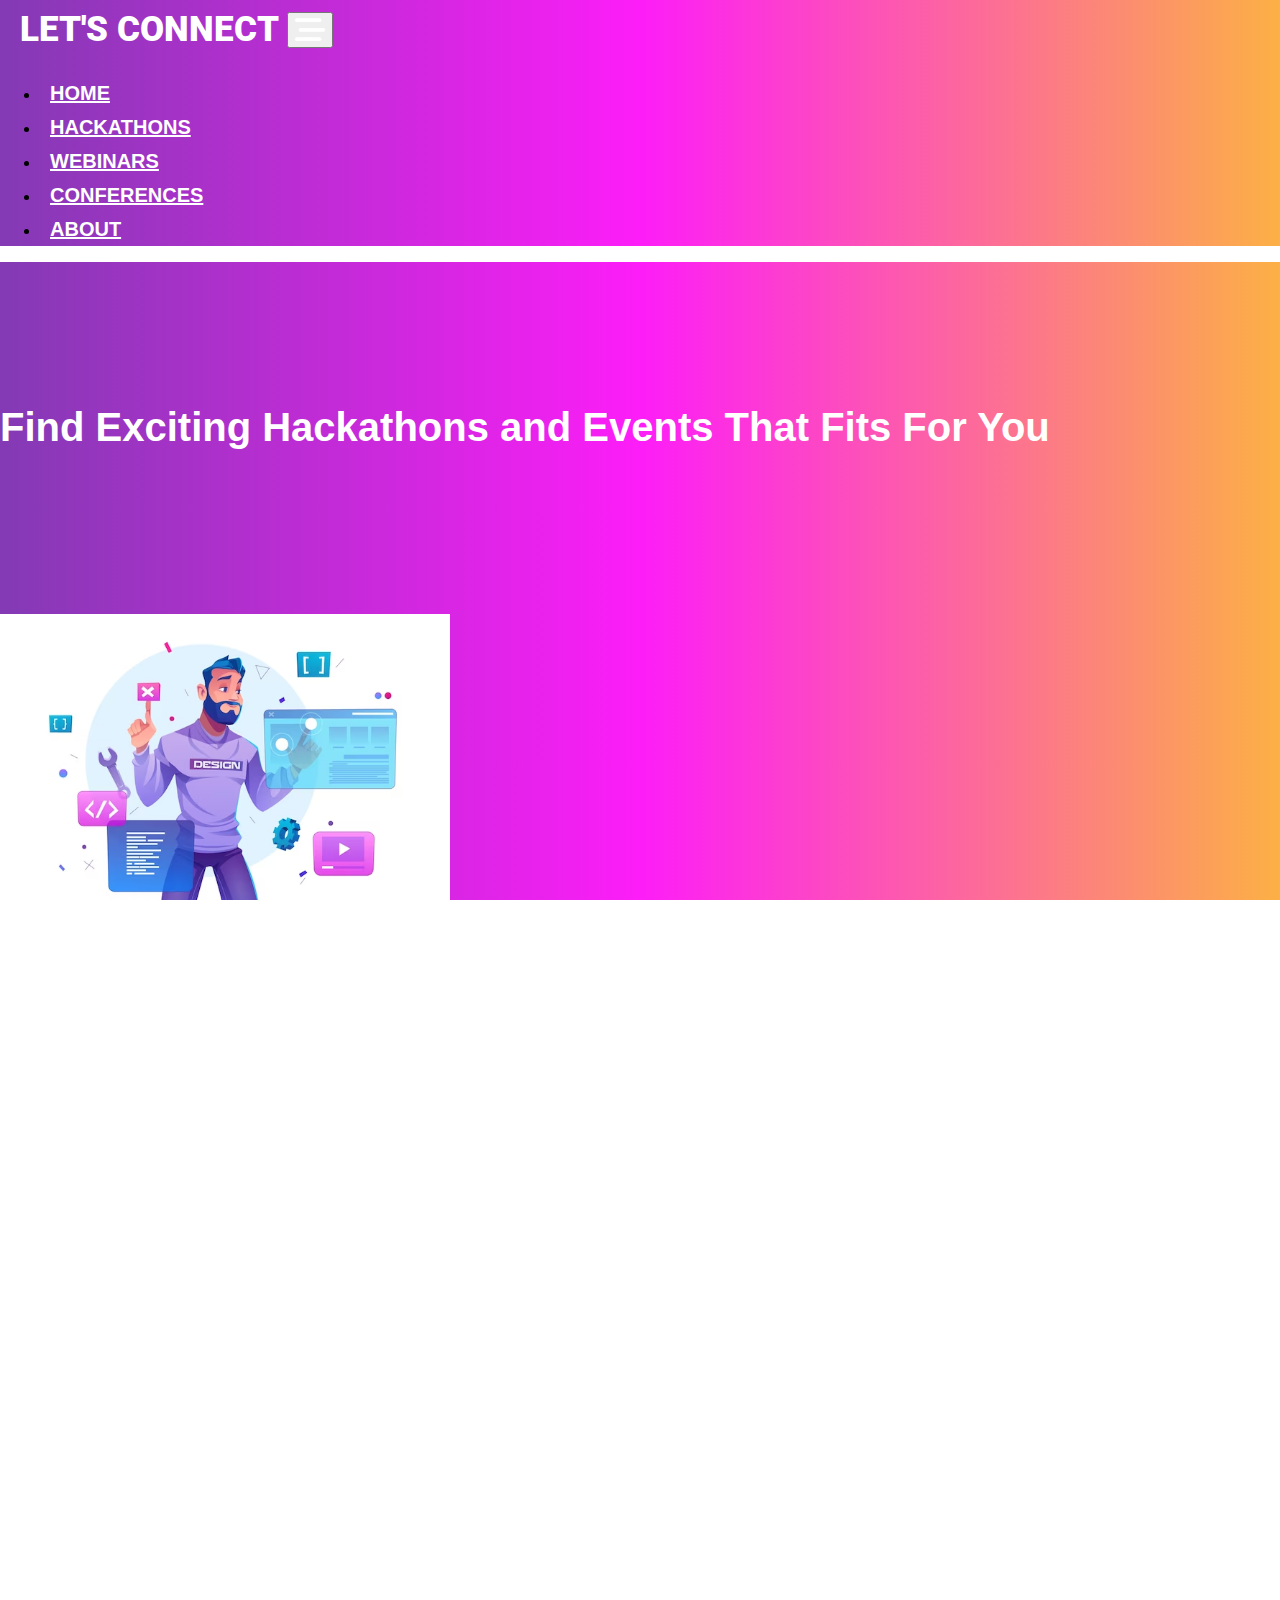
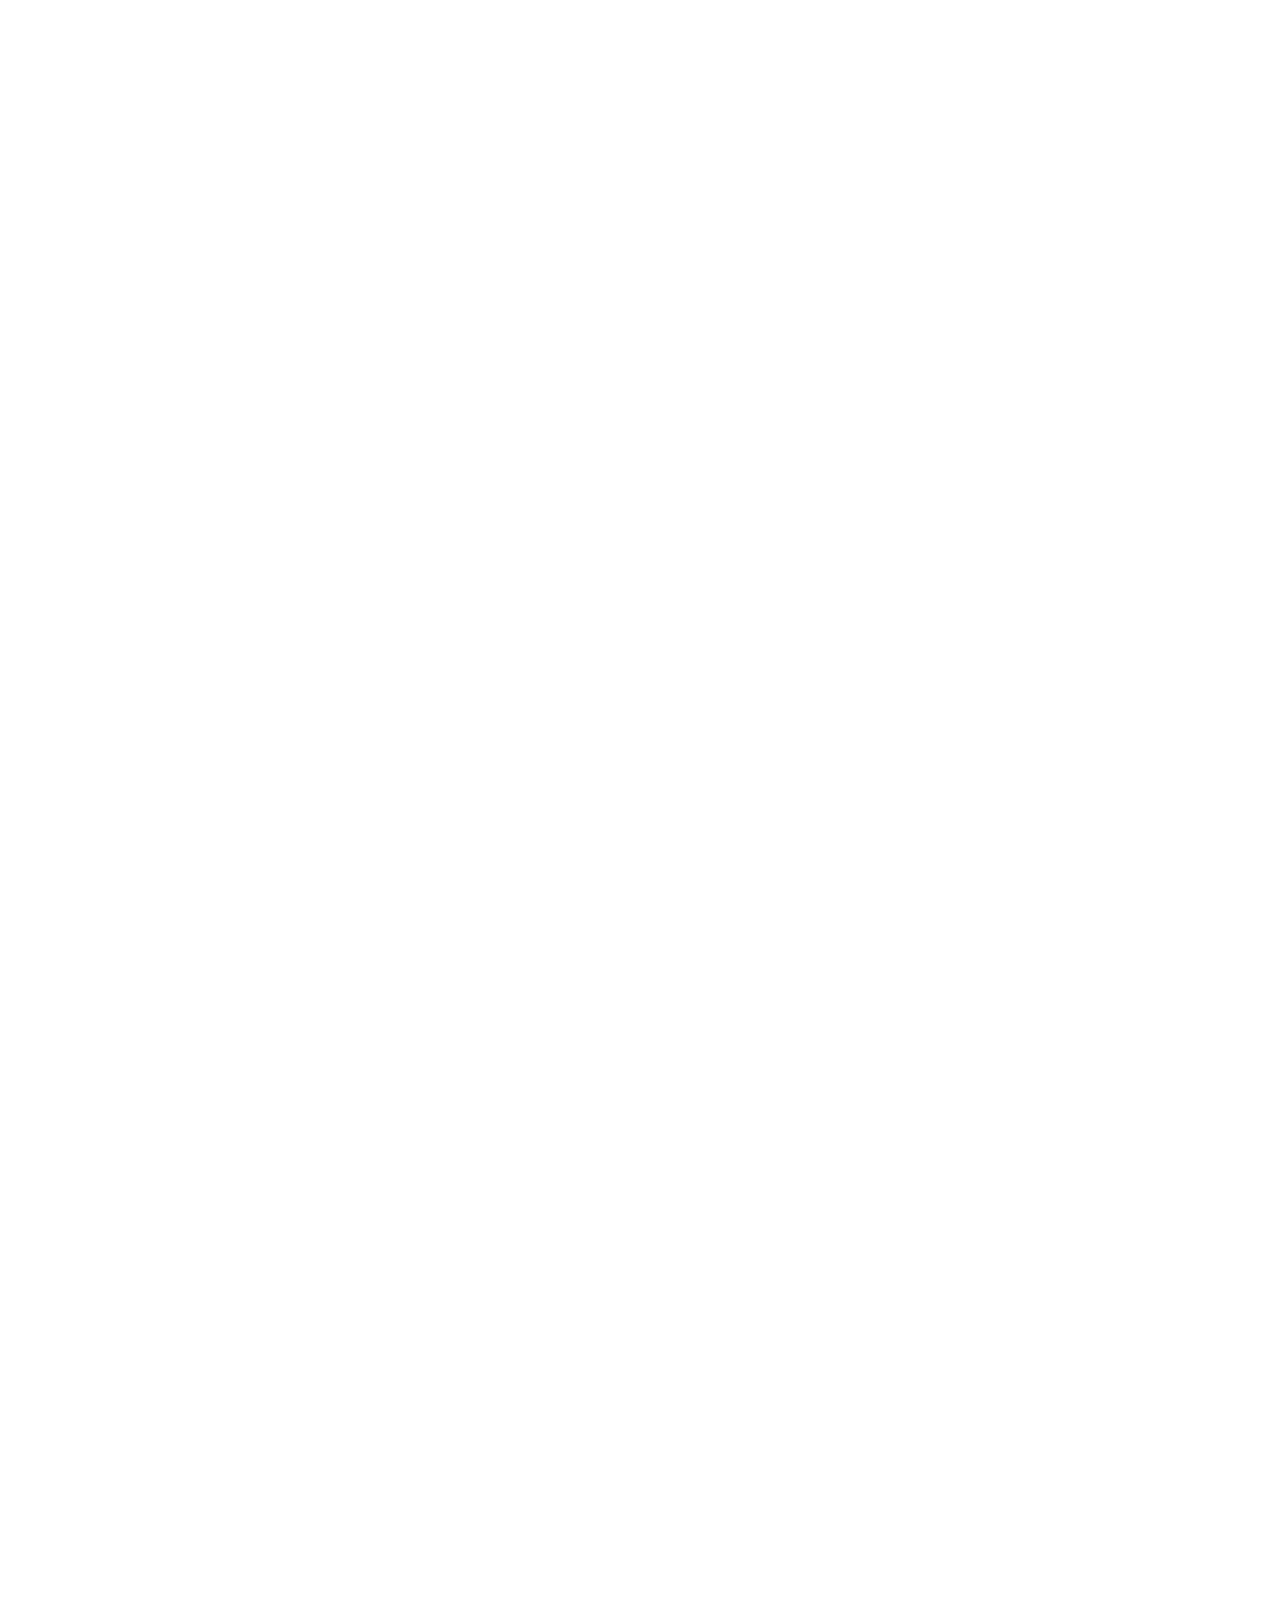
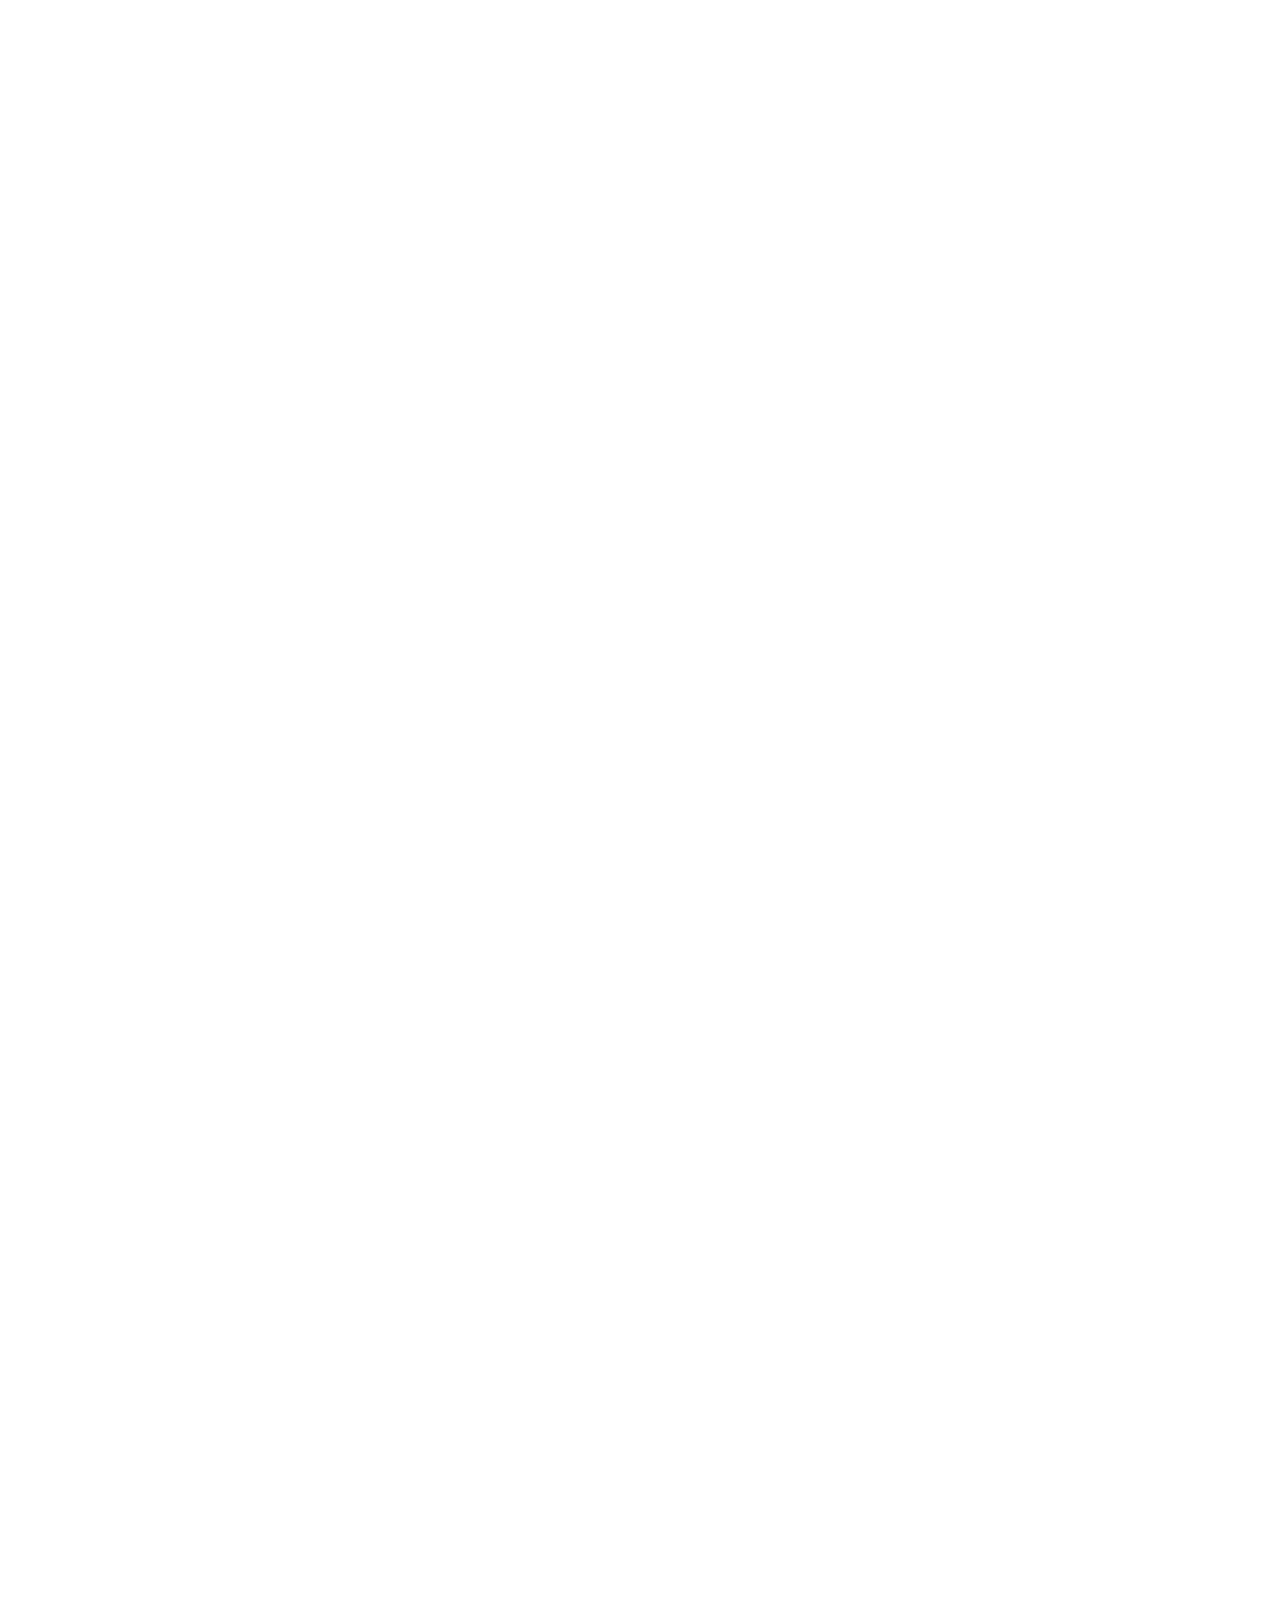
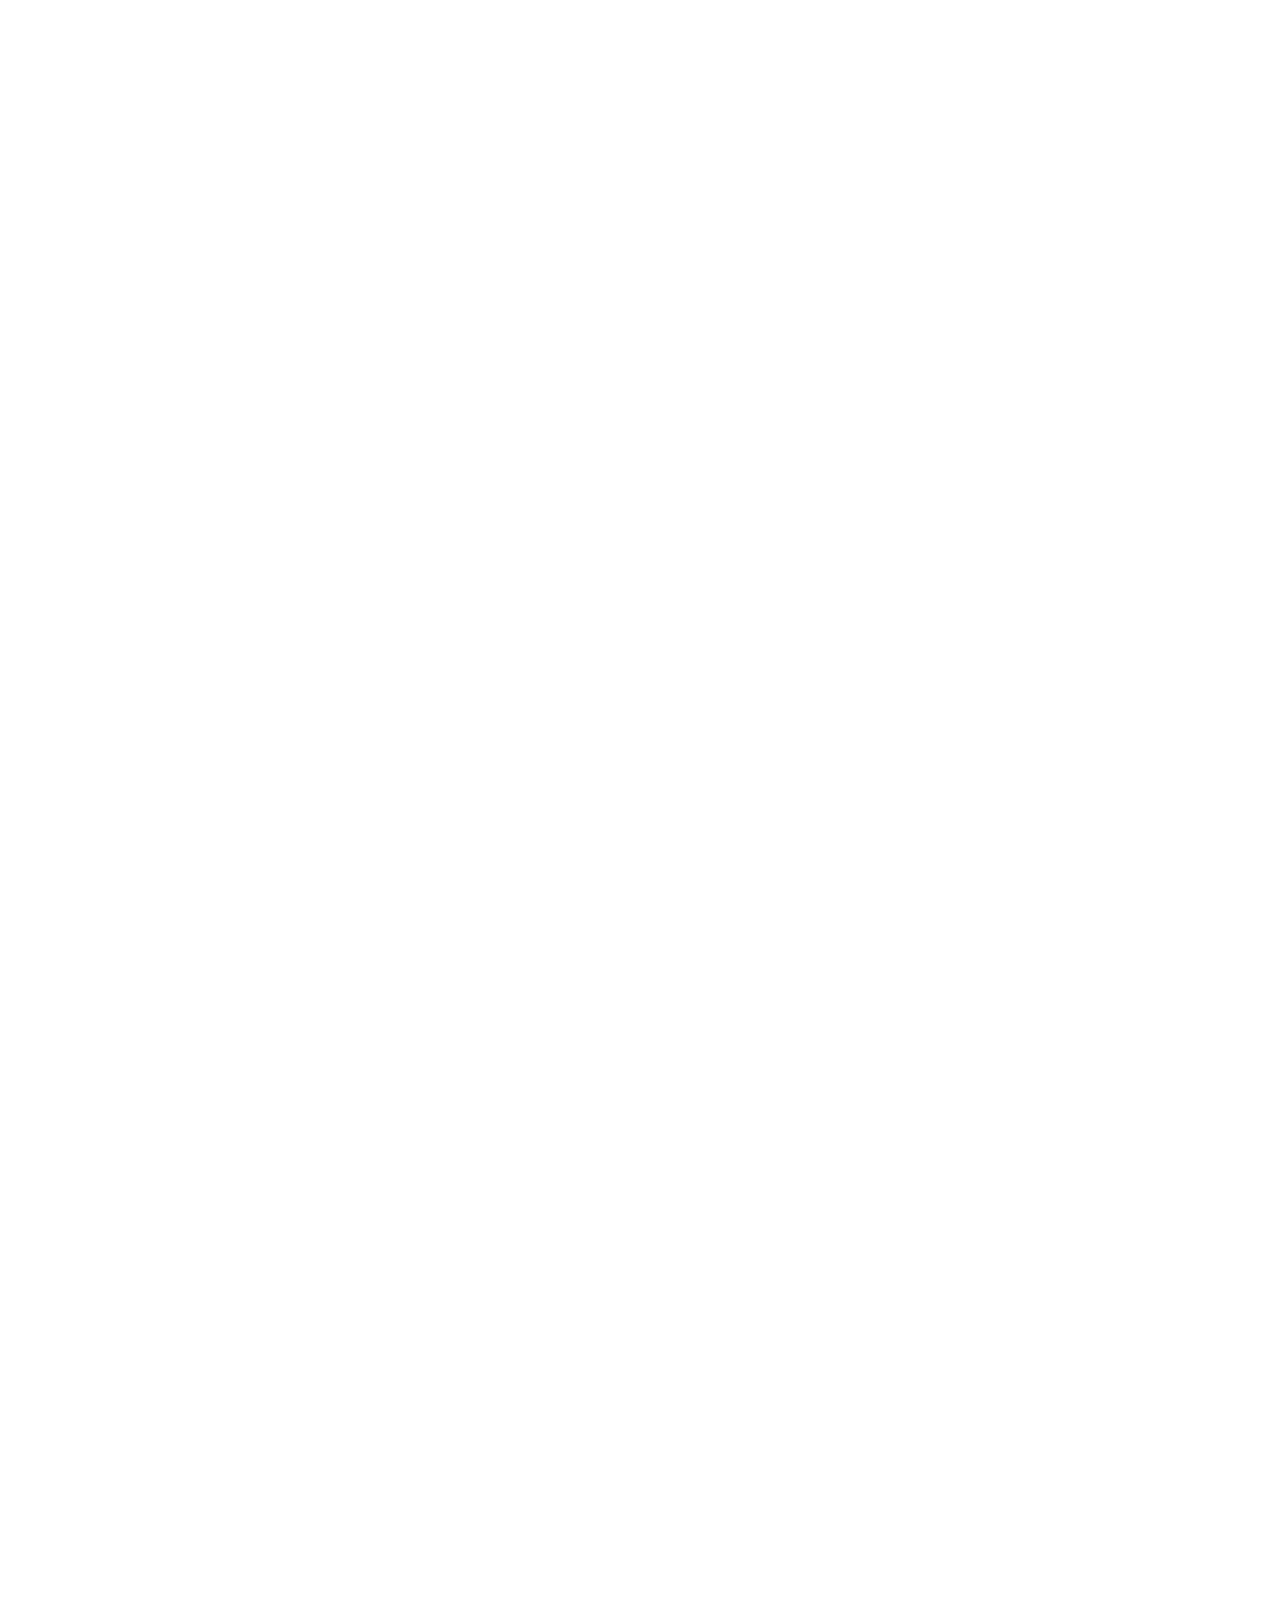
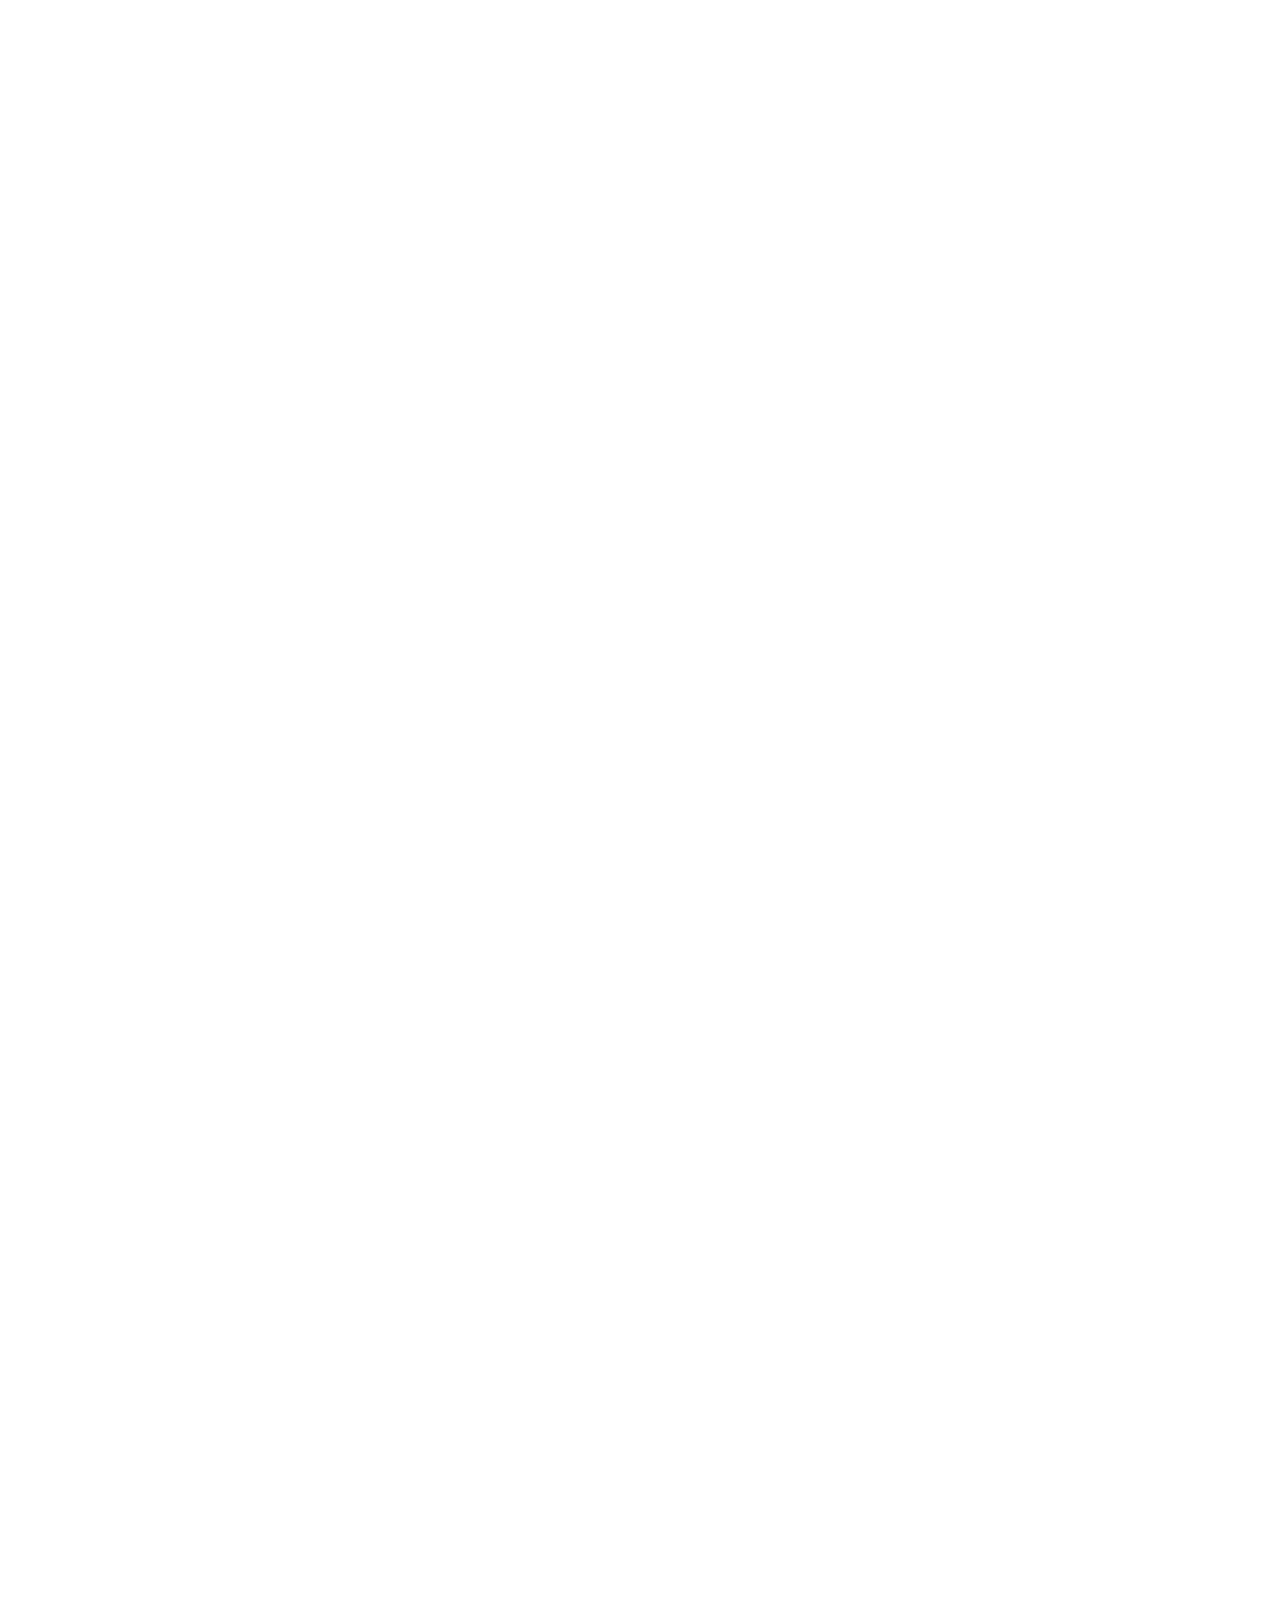
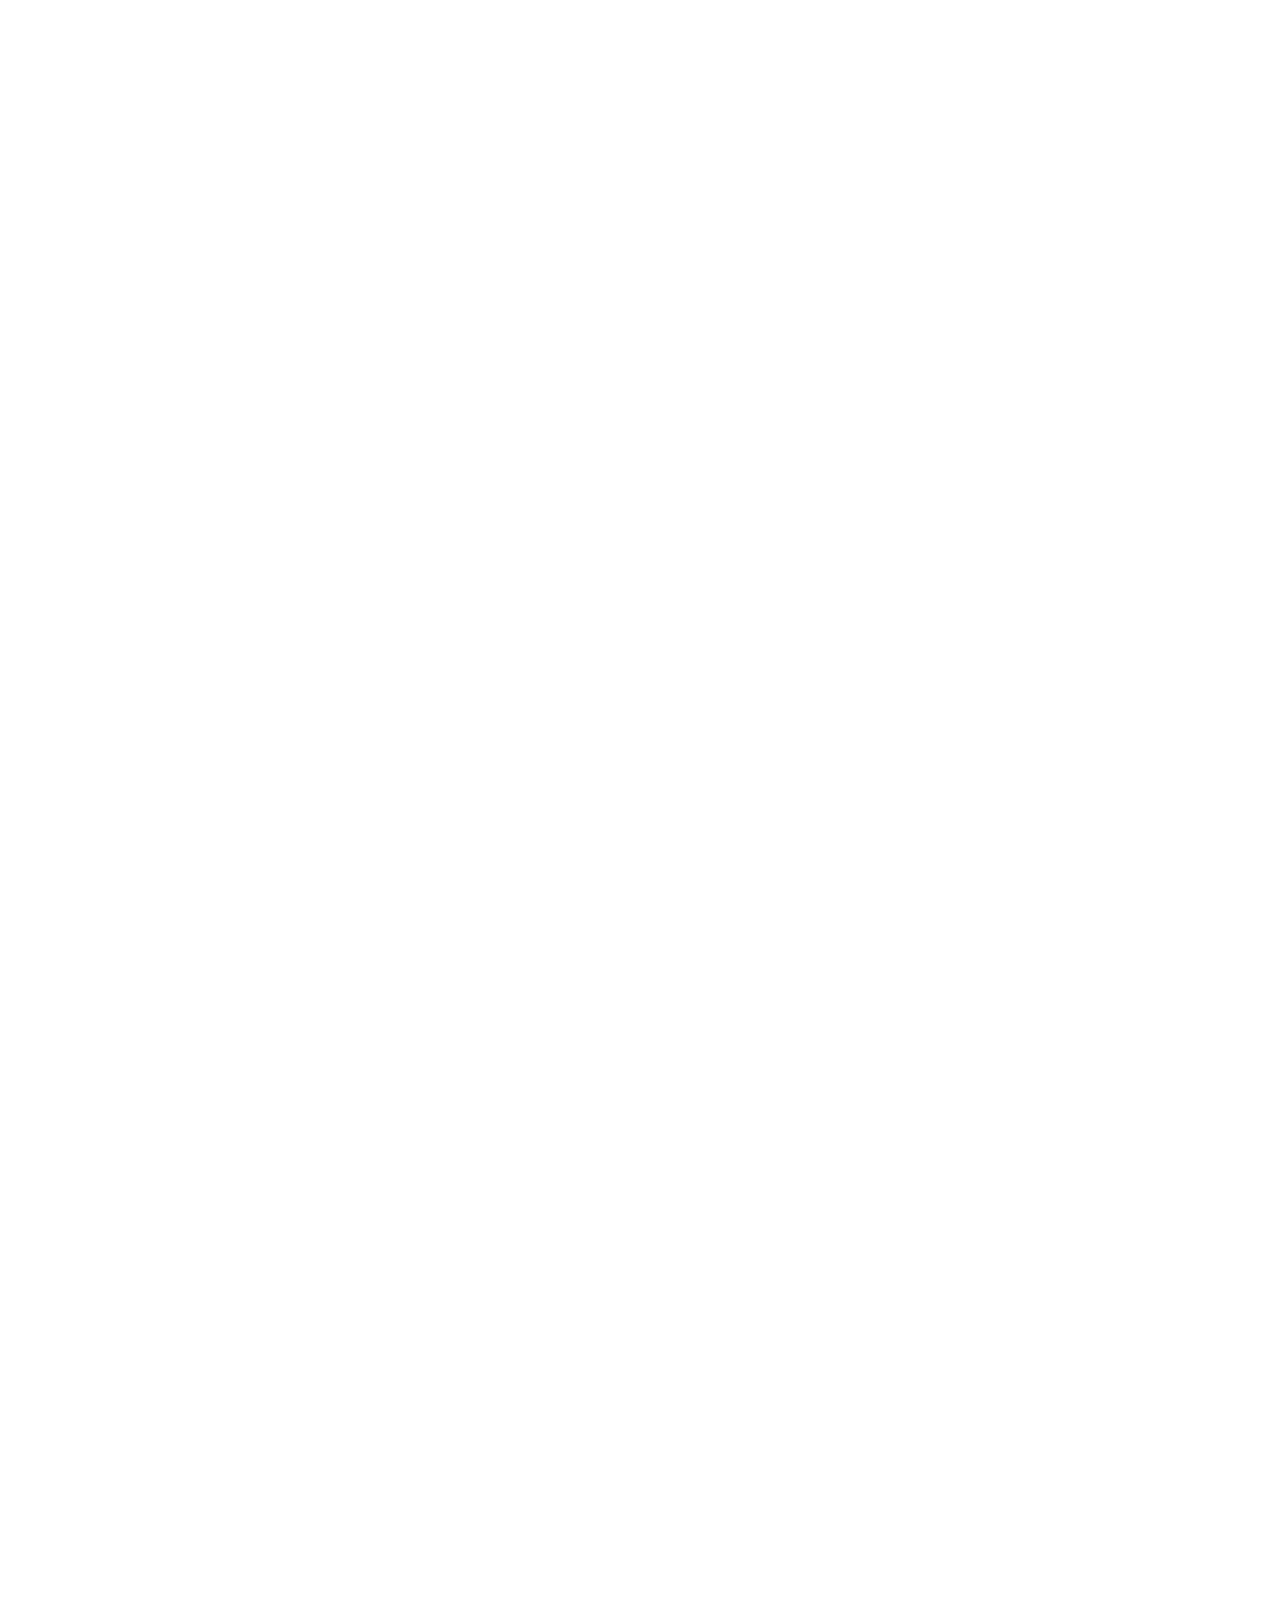
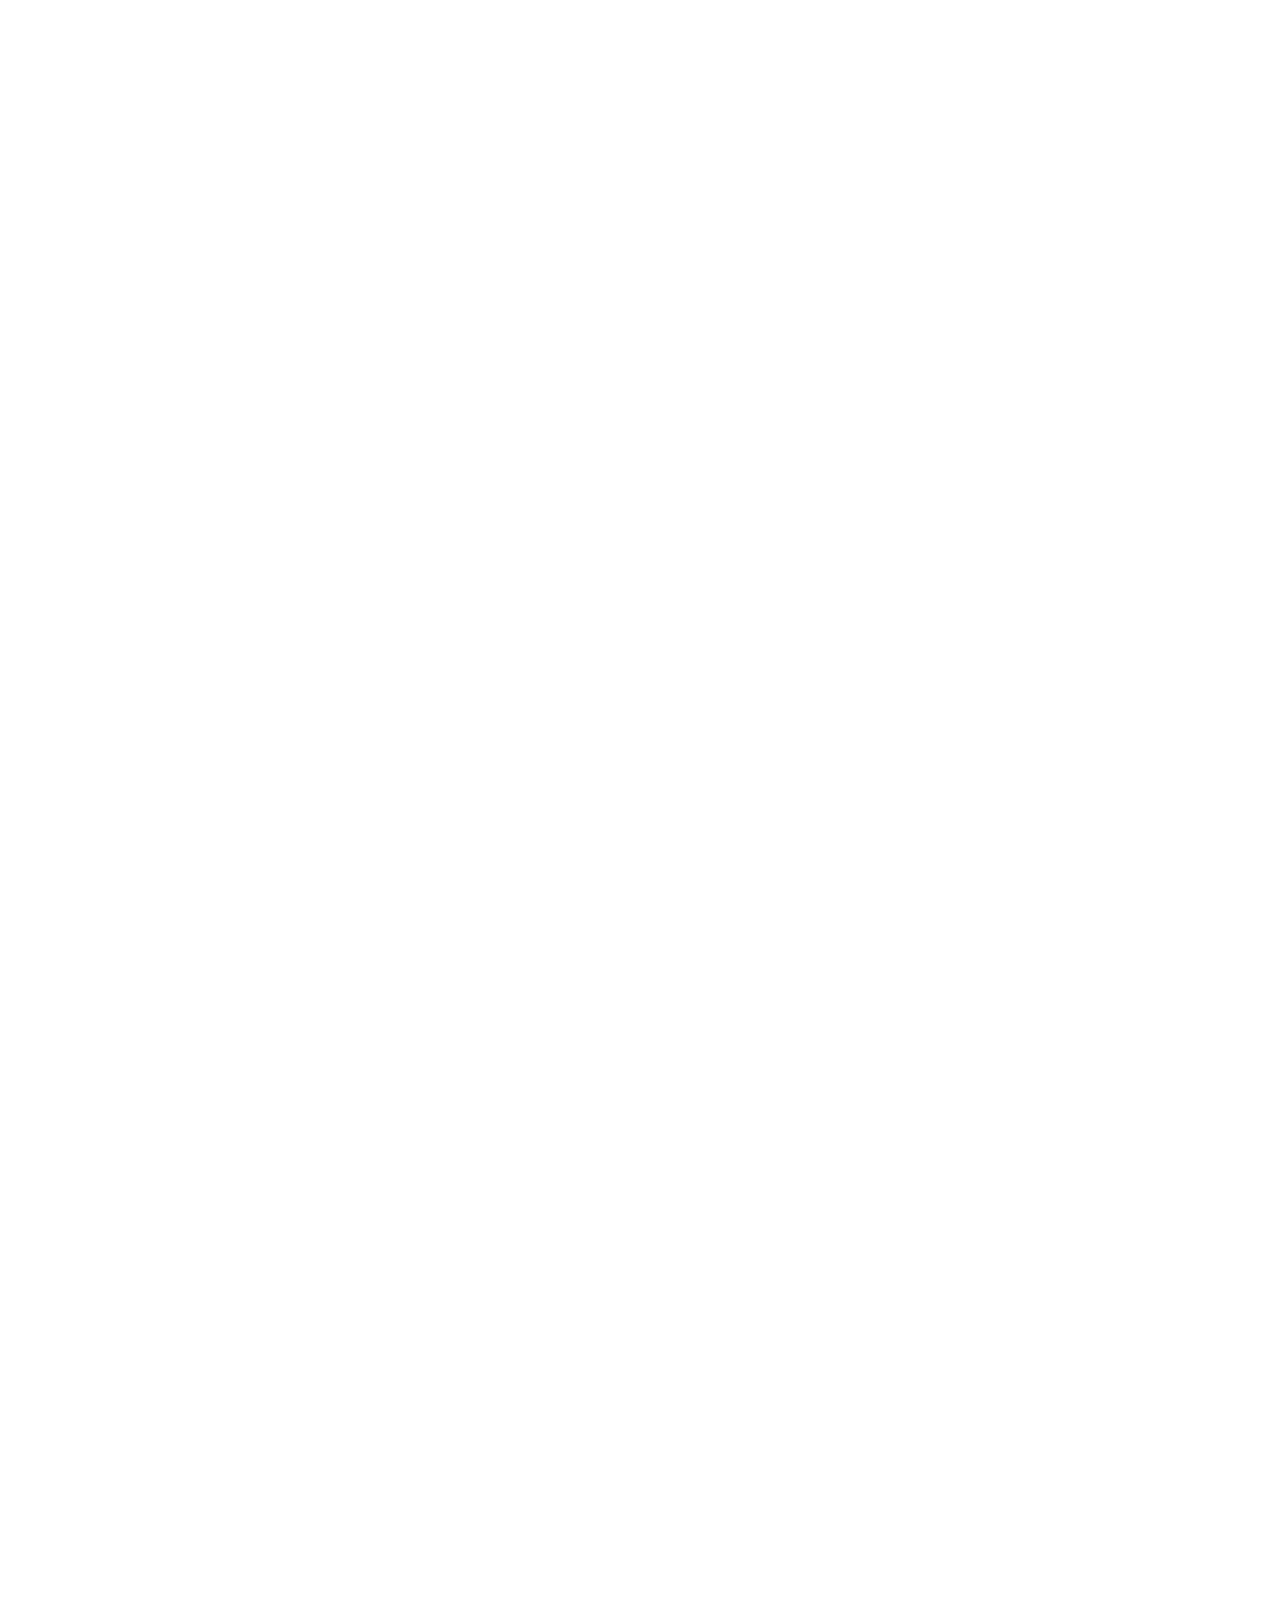
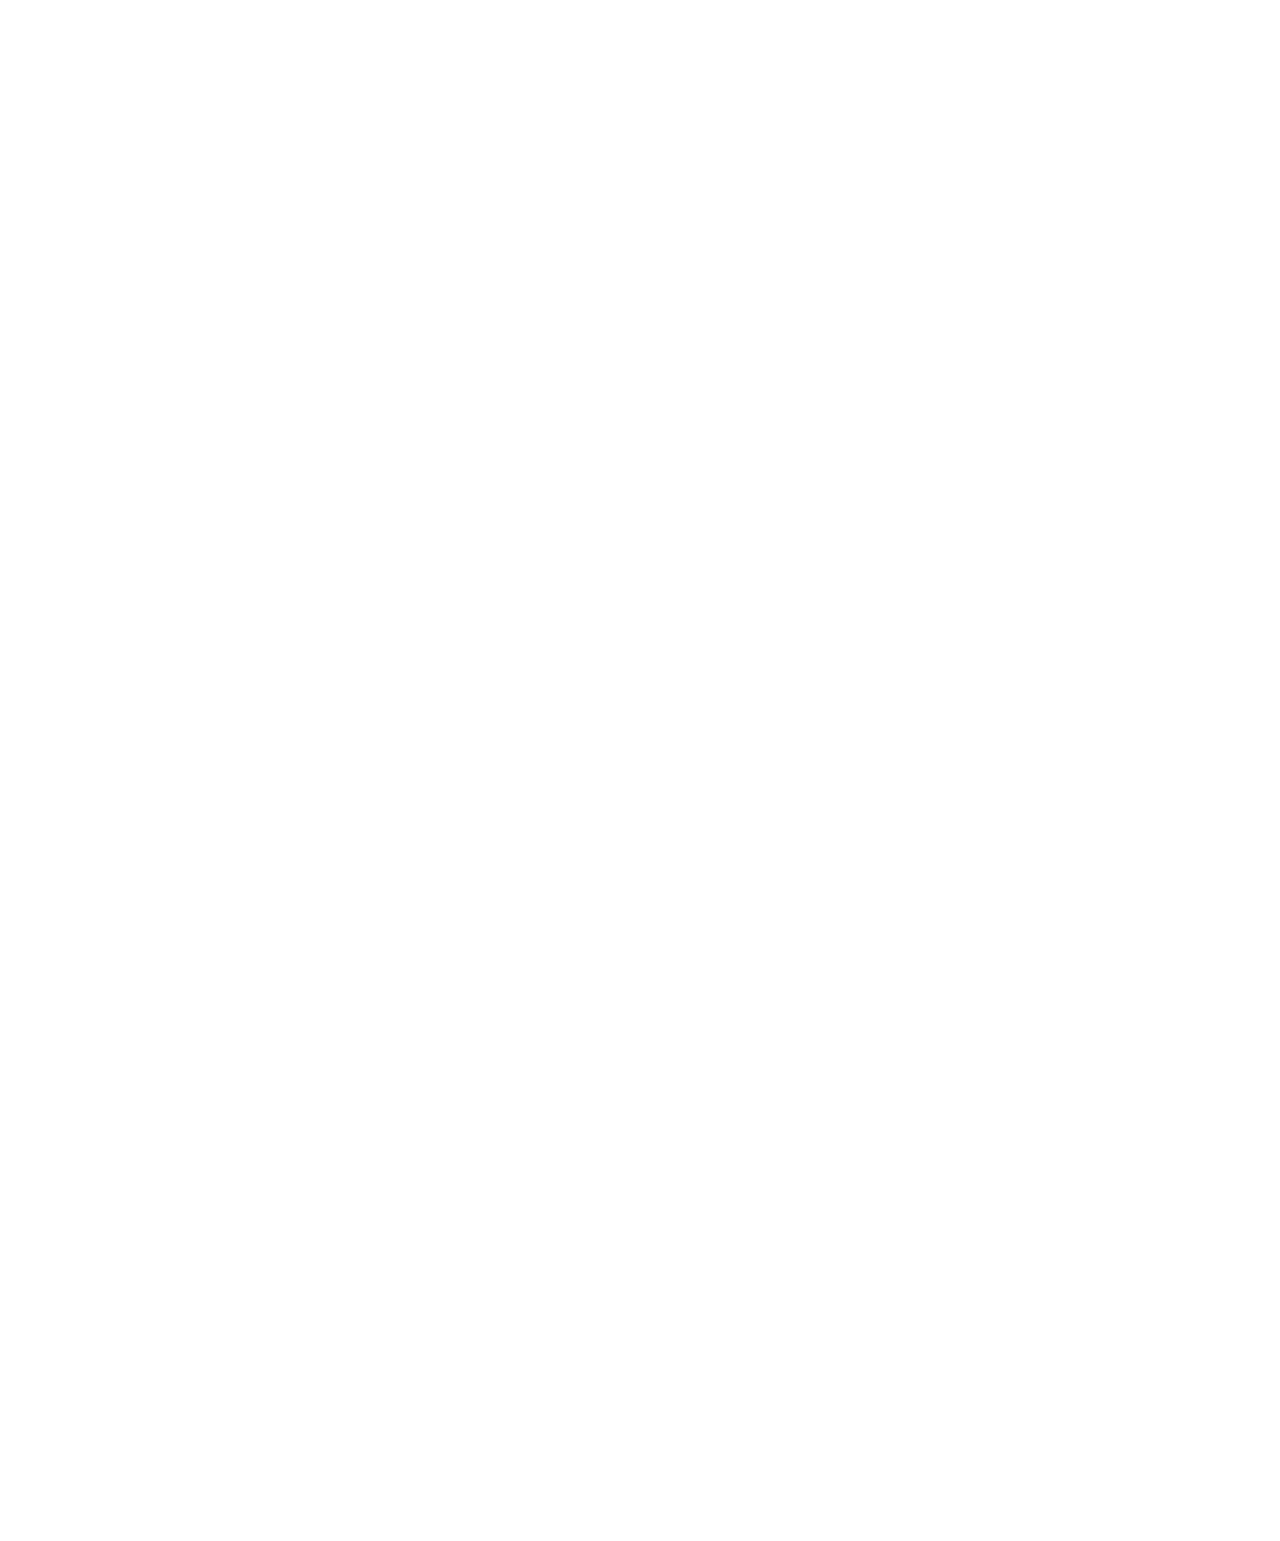
==== index.html @ 50f7f72a "Let's Connect" ====
<!doctype html>
<html lang="en">
  <head>
    <!-- Required meta tags -->
    <meta charset="utf-8">
    <meta name="viewport" content="width=device-width, initial-scale=1">

    <!-- Bootstrap CSS -->
    <link rel="stylesheet" href="css/style.css">
   

    <link href="https://cdn.jsdelivr.net/npm/bootstrap@5.1.3/dist/css/bootstrap.min.css" rel="stylesheet"
    integrity="sha384-1BmE4kWBq78iYhFldvKuhfTAU6auU8tT94WrHftjDbrCEXSU1oBoqyl2QvZ6jIW3" crossorigin="anonymous">
    <link href='https://unpkg.com/boxicons@2.0.9/css/boxicons.min.css' rel='stylesheet'>
    <link href="https://unpkg.com/aos@2.3.1/dist/aos.css" rel="stylesheet">
    <link rel="stylesheet" href="https://cdnjs.cloudflare.com/ajax/libs/font-awesome/6.3.0/css/all.min.css">



    <title>Let's Connect</title>


  </head>
  <body>
   
   

    <!-- Navbar-->
    <section id="nav-bar"  >
    <nav class="navbar navbar-expand-lg  "  >

        
         <a class="navbar-brand "  href="#">
          Let's Connect
          </a>
        
          <button class="navbar-toggler" type="button" data-bs-toggle="collapse" data-bs-target="#navbarNav" aria-controls="navbarNav" aria-expanded="false" aria-label="Toggle navigation">
            <i class="fa-solid fa-bars-staggered"></i>
          </button>
          <div class="collapse navbar-collapse " id="navbarNav">
            <ul class="navbar-nav ms-auto" >
              
              <li class="nav-item">
                <a class="nav-link active" aria-current="page" href="index.html">HOME</a>
              </li>
              <li class="nav-item">
                <a class="nav-link" href="index3.html">HACKATHONS</a>
              </li>

              <li class="nav-item">
                <a class="nav-link " href="index4.html" >WEBINARS</a>
              </li>

              <li class="nav-item">
                <a class="nav-link" href="index 5.html" target="_blank">CONFERENCES</a>
              </li>

              <li class="nav-item">
                <a class="nav-link" href="index2.html" target="_blank">ABOUT</a>
              </li>

            </ul>
        
        </div>
      
      </nav>
    </section>
   
    <!--banner-->

  <section id="banner" class="banner2">
    <div class="container">
      <div class="row" >
     
        <div class="col-lg-6 button hoverr mt-lg-5" >
          <h1 class="promo-title "  >Find Exciting Hackathons and Events That Fits For You</h1>
          <p data-aos="fade-down">Enchance your skills by participating in Hackathon </p>
         
        </div>

        <div class="col-lg-6 text-center mt-5 main-img-51 "  >
        <img src="img/cover_5.avif" class=" img-fluid rounded "   style="height:300px; margin-top:40px;" >
        </div>

      </div>
    </div>
   
      <img src="img/wave1.png " class="bottom-img mt-5   ">
     
    </section>
   
    <!-- Hackathons -->
    <section id="services-hackathon" class="services-hackathon">
      <div class="container-fluid text-center">
        <h1   class="title text-center pb-5"  >TOP HACKATHON WEBSITES</h1>
        <div class="row text-center justify-content-evenly mt-5 "  >

          <div class="card card1 col-lg-4 col-md-3 col-sm-12 mb-md-5 mb-sm-5 " style="width: 450px;">
            <img src="Hackathon Image/devpost.png" class="card-img-top mt-2" alt="...">
            <div class="card-body">
              <h5 class="card-title">Devpost</h5>
              <p class="card-text">Many organizers use Devpost to host their virtual hackathons. The platform is easy to use because of its excellent search system, where you can view upcoming events and filter them by online/in-person, interest, and host.</p>
              <button class="btn event-link" ><a href="https://devpost.com/" class="main-event-link">Learn More</a></button>
            </div>
          </div>

          <div class="card card2 col-lg-4 col-md-3 col-sm-12 pt-3  mb-md-5 mb-sm-5" style="width: 450px;" >
            <img src="Hackathon Image/mlh.png" class="card-img-top" alt="...">
            <div class="card-body">
              <h5 class="card-title pt-4">Major League Hacking</h5>
              <p class="card-text"> Major League Hacking partners with universities and high schools worldwide to host hackathons. The platform is also sponsored and supported by companies like Meta, so their name will carry weight when applying for a job in the tech industry.</p>
              <button class="btn event-link" ><a href="https://mlh.io/" class="main-event-link">Learn More</a></button>
            </div>
          </div>

          <div class="card card3 col-lg-4 col-md-3 col-sm-12 pt-3   " style="width: 450px;" >
            <img src="Hackathon Image/devfolio2.jpg" class="card-img-top" alt="..." style="height:220px;">
            <div class="card-body">
              <h5 class="card-title">Devfolio</h5>
              <p class="card-text"> Devfolio is a startup company from India that keeps track of interesting upcoming hackathons. Due to the pandemic, the site’s focus has shifted to virtual hackathons, and you’ll find plenty of options worldwide. </p>
              <button class="btn event-link" ><a href="https://devfolio.co/" class="main-event-link">Learn More</a></button>
            </div>
          </div>


          <div class="downward1 col-12 col-lg-12-col-md-12 col-xl-12 mt-sm-5 mt-lg-5 mt-md-5">
            <button class="btn event-link " style="width:200px;" ><a href="index3.html" class="main-event-link" >LOAD MORE</a></button>
          </div>
        </div>
  
      </div>
     </section>

    <!-- Conferences -->
    <section id="services-event" class="services-event">
      <div class="container-fluid text-center">
        <h1   class="title title2 text-center pb-5"  >SEMINARS</h1>
        <div class="row text-center mx-5 mt-5 justify-content-evenly webinar  " style="padding-top: 100px; padding-bottom: 80px;"  >


          <div class="card cards col-xl-4 col-lg-5 mx-5 col-md-6 col-sm-12 mb-lg-5 mb-5 mb-md-5 " style=" max-width: 40rem;">
           
            <div class="card-body">
              <h5 class="card-title pt-4">NATIONAL CONFERENCE ON COMPUTING AND ELECTRONICS ENGINEERING (NCCEE - 23)</h5>
              <p class="card-text">Join us for the eagerly awaited National Conference on Computing and Electronics Engineering (NCCEE - 23) in Ahmedabad, India, on 10th Sep 2023. National Conference is proud to host this event, which serves as a leading international stage for showcasing the latest advancements and innovations in the field. </p>
              <span><i  class="fa-solid fa-location-dot" style=" color:grey; height: 1rem;"></i> Ahmedabad, Gujarat, India </span><br>
              <span><i class="fa-solid fa-calendar-days mt-3" style=" color:grey; height: 1rem;"></i> 10th Sep </span><br>
              <button class="btn event-link mt-3"><a href="https://www.nationalconference.in/event/registration.php?id=2076831" target="_blank" class="p-3 main-event-link">REGISTER NOW</a></button>
            </div>
          
          </div>

          <div class="card cards col-xl-4 col-lg-5 col-md-6 col-sm-12 mb-lg-5 mb-5 mb-md-5 mx-5  " style="  max-width: 40rem; " >
           
            <div class="card-body">
              <h5 class="card-title pt-4">IEEE Region 10 Humanitarian Technology Conference</h5>
              <p class="card-text">IEEE R10 HTC is a premier annual cross disciplinary conference that will bring together technologists, engineers, scientists, investors, representatives from NGOs, governments, academia, and industry. </p>
              <span><i  class="fa-solid fa-location-dot" style=" color:grey; height: 1rem;"></i> Rajkot, Gujarat, India </span><br>
              <span ><i class="fa-solid fa-calendar-days mt-3" style=" color:grey; height: 1rem;"></i> 16th Oct</span><br>
              <button class="btn event-link mt-3"><a target="_blank" href="https://www.r10htc2023.org/index.php?p=9&Title=Registration" class="p-3 main-event-link">REGISTER NOW</a></button>
            </div>
          </div>

          <div class="card cards col-xl-4 col-lg-5 mx-5  col-md-6 col-sm-12 mb-5 " style=" max-width: 40rem;" >
           
            <div class="card-body">
              <h5 class="card-title pt-4">Indian Oil & Gas Chemistry, Chemicals and Additives Conference</h5>
              <p class="card-text">This event fosters discussions and knowledge sharing in various aspects of the industry and is suitable for those involved or interested in finding solutions for multiple challenges in production, processing, handling, and value addition through chemicals and chemistry.</p>
              <span><i  class="fa-solid fa-location-dot" style=" color:grey; height: 1rem;"></i> Ahmedabad, Gujarat, India  </span><br>
              <span><i class="fa-solid fa-calendar-days mt-3" style=" color:grey; height: 1rem;"></i> 12 - 13th Sep </span><br>
              <button class="btn event-link mt-3" ><a target="_blank" href="https://10times.com/iogca" class="p-3 main-event-link">REGISTER NOW</a></button>
            </div>
          </div>

          <div class="card cards col-xl-4 col-lg-5 mx-5 col-md-6 col-sm-12  mb-5 mb-5" style=" max-width: 40rem;  " >
             
            <div class="card-body">
              <h5 class="card-title pt-4">International Conference on Science Engineering & Technology 2023</h5>
              <p class="card-text">The International Conference on Science Engineering & Technology (ICSET) is a prestigious event aimed at providing an excellent international platform for academics, researchers, engineers, and students to share their research findings with global experts. ICSET will be held in Dehradun, India. </p>
              <span><i  class="fa-solid fa-location-dot" style=" color:grey; height: 1rem;"></i>Hotel Doon Castle UNA Smart, Dehradun, India</span><br>
              <span><i class="fa-solid fa-calendar-days mt-3" style=" color:grey; height: 1rem;"></i> 12th Sep  </span><br>
              <button class="btn event-link mt-3" ><a target="_blank" href="https://www.eventbrite.com/e/introduction-to-3d-printing-in-primary-education-free-cpd-webinar-tickets-694611931987?aff=ebdssbdestsearch&keep_tld=1" class="p-3 main-event-link">REGISTER NOW</a></button>
            </div>
          </div>

          <div class="downward col-12 col-lg-12-col-md-12 col-xl-12">
            <a href="index 5.html">  <span class="downward-arrow"><i class="fa-solid fa-arrow-down downward-arrow"></i></span></a>
          </div>
        </div>
    
       
      </div>
     </section>


     <!-- Events -->
     <section id="services-event" class="services-event">
      <div class="container-fluid text-center">
        <h1   class="title text-center pb-5"  >WEBINARS</h1>
        <div class="row text-center justify-content-evenly mt-5 "  >

          <div class="card col-lg-4 col-md-3 col-sm-12 " style="width: 450px;">
            <img src="Event/event 1.jpg" class="card-img-top mt-2" alt="...">
            <div class="card-body">
              <h5 class="card-title pt-4">Gartner Tech Growth and Innovation Conference</h5>
              <p class="card-text">Gartner events are always popular and the 2023 event will be virtual as well as in-person in San Diego, to allow as many people as possible to attend.</p>
              <button class="btn event-link"><a href="https://www.gartner.com/en/conferences/na/tech-growth-us/register" class="main-event-link">Learn More</a></button>
            </div>
          </div>

          <div class="card col-lg-4 col-md-3 col-sm-12 pt-3" style="width: 450px;" >
            <img src="Event/event 2.jpg" class="card-img-top" alt="...">
            <div class="card-body">
              <h5 class="card-title pt-4">Developer Week</h5>
              <p class="card-text"> In early 2023, the SF Bay Area hosts the world’s largest developer conference over 7 days. Topics will run from AI and machine learning right through to IoT and connected hardware. Expect a focus on new developer technologies and competitions to create apps under pressure.</p>
              <button class="btn event-link"><a href="https://www.developerweek.com/" class="main-event-link">Learn More</a></button>
            </div>
          </div>

          <div class="card col-lg-4 col-md-3 col-sm-12 pt-3" style="width: 450px;" >
            <img src="Event/event 3.jpg" class="card-img-top" alt="..." height="200px" style="width:100%;">
            <div class="card-body">
              <h5 class="card-title pt-4">Cisco Live 2023</h5>
              <p class="card-text"> Today, Cisco kicked off Cisco LIVE 2023, the premier networking and security event that brings together the global Cisco community to showcase the latest innovations and inspire attendees to strive for a more inclusive future for all. </p>
              <button class="btn event-link" ><a href="https://www.ciscolive.com/global.html" class="main-event-link">Learn More</a></button>
            </div>
          </div>

          <div class="downward1 col-12 col-lg-12-col-md-12 col-xl-12 mt-sm-5 mt-lg-5 mt-md-5">
            <button class="btn event-link " style="width:200px;" ><a href="index3.html" class="main-event-link" >LOAD MORE</a></button>
          </div>

        </div>
      </div>
     </section>
   
   <!--Services-->

 
   
   <!-- About Us-->
 <section id="about" style="margin-top: 100px;">
   <div class="container">
    <h1 class="title text-center"  >WHY CHOOSE US?</h1>
    <div class="row">

    

      <div class="col-md-6">
        <h3 class="ms-3 about-title" >Why we're different?</h3>
        <br>
        <p > <span> <i class="fas fa-circle" style="font-size: 10px; color:#8e44ad;" ></i></span> All Hackathons Websites at one place</p>
        <p > <span> <i class="fas fa-circle"  style="font-size: 10px; color:#8e44ad;"></i></span>  All upcoming events at one place</p>
        <p > <span> <i class="fas fa-circle"  style="font-size: 10px; color:#8e44ad;"></i></span>  Only platform which provide interface to connect with both Hackathons and Events</p>
        <p > <span> <i class="fas fa-circle"  style="font-size: 10px; color:#8e44ad;"></i></span>  Dtailed information of all Hackathons</p>

       
      </div>

      <div class="col-md-5 mt-4" >
        <img src="img/network.png" class="img-fluid ">
      </div>
    </div>
   </div>
  </section>

   <!--Social Media Section-->

   <section id="social-media" >
    <div class="container text-center">
      <div class="row">
        <p>FIND US ON SOCIAL MEDIA</p>

        <div class="social-icons">
          <a href="https://www.facebook.com/khojema.bharmal.5"><img src="img/facebook-icon.png"> </a>
          <a href="https://www.instagram.com/blue_ocean12222/"><img src="img/instagram-icon.png"> </a>
          <a href="https://wa.me/09484881976"><img src="img/whatsapp-icon.png"> </a>
          
        </div>
        
      </div>
    </div>
   </section>

  <!--Contact Form-->

  <section id="form" class="rounded" style="margin-top: 50px; margin-bottom: 100px;">
    <div class="container">
      <h1 class="title title2 text-center " id="con" >CONTACT</h1>
      <div class="row justify-content-evenly  mt-3 ms-1 ">
        <div class="col-md-5 me-auto" >

          <form method="post" name="google-sheet2" action="https://formspree.io/f/xayzojwd">
            <div class="mb-3 top1">
              <label for="exampleInputEmail1" class="form-label ">Name</label>
              <input type="text" class="form-control" name="NAME">


              <label for="exampleInputEmail1" class="form-label mt-2">Email address</label>
              <input type="email" class="form-control" name="Email">
              <div id="emailHelp" class="form-text">We'll never share your email with anyone else.</div>
            </div>

        
         <div class="mb-3">
          <label for="exampleFormControlTextarea1" class="form-label">Message</label>
          <textarea name="Message" class="form-control" id="exampleFormControlTextarea1" rows="5" cols="10"></textarea>
        </div>

            <button type="submit" class="btn btn-primary mb-5 " style="border:none">Submit</button>
          </form>
        </div>

   
        <div class="col-md-5  " >
          <img src="img/contact.avif" class="img-fluid imgg rounded" >
        </div>
      </div>
    </div>
  </section>

  


  

 
   <!-- Footer Section -->

   <section id="footer" > 
    
    <img src="img/wave2.png" class="footer-img img-fluid">
    <div class="container">
      <div class="row  ">
        <div class="col-md-12 col-lg-12 col-xl-4 col-sm-12 footer-box">
          <h4>Let's Connect</h4>
          <p><b>Let's Connect</b> is the first ever company in Rajkot which makes your any website like business, portfolio websites very beautiful with animations, slider and many more at very low prices. </p>
        </div>

        <div class="col-md-12 col-lg-12 col-sm-12 col-xl-4 footer-box">
          <p class="contact"><b>CONTACT US</b></p>
      
    
    <p>   <i class="far fa-envelope fac foot" style="color:white; font-size:20px; background: rgb(131,58,180);
        background: linear-gradient(90deg, rgba(131,58,180,1) 0%, rgba(253,29,248,1) 50%, rgba(252,176,69,1) 100%);"></i> <a href="mailto:oceantechweb@gmail.com" class="link  ">lets.connect.communities@gmail.com  </a>   </p> 
    
    <p> <i class="fas fa-map-marker-alt fac foot" style="color:white; font-size:20px; background: rgb(131,58,180);
      background: linear-gradient(90deg, rgba(131,58,180,1) 0%, rgba(253,29,248,1) 50%, rgba(252,176,69,1) 100%);"></i>     Rajkot, Gujarat, India </p>
            
        </div>
        
        <div class="col-md-12 col-lg-12 col-sm-12 col-xl-3 footer-box">
          <p class="Subscribe mt-2"><b>LINKS</b></p>

          <p class="footer-links">
            <a href="index.html" class="text-decoration-none links" style="display: block; font-weight: 500;">Home</a>
            <a href="index3.html" class="text-decoration-none links" style="display: block; font-weight: 500;">Hackathons</a>
            <a href="index4.html" class="text-decoration-none links" style="display: block; font-weight: 500; ">Webinars</a>
            <a href="index 5.html" class="text-decoration-none links" style="display: block; font-weight: 500;">Conferences</a>
            <a href="index 2.html" class="text-decoration-none links" style="display: block; font-weight: 500;">About Us</a>
          </p>

        </div>
      </div>
      <hr>
      <p class="copyright">&copy Let's Connect. All Rights are Reserved</p>
    </div>
   </section>

  
   
   <script src="https://cdn.jsdelivr.net/npm/bootstrap@5.1.3/dist/js/bootstrap.bundle.min.js"
   integrity="sha384-ka7Sk0Gln4gmtz2MlQnikT1wXgYsOg+OMhuP+IlRH9sENBO0LRn5q+8nbTov4+1p" crossorigin="anonymous">
</script>

<script src="https://unpkg.com/aos@2.3.1/dist/aos.js"></script>
<script>
  window.chatbaseConfig = {
    chatbotId: "rLJ9SIr0tVDQr1QY2PMSa",
  }
</script>

<script
  src="https://www.chatbase.co/embed.min.js"
  id="rLJ9SIr0tVDQr1QY2PMSa"
  defer>
</script>

<iframe 
src="https://www.chatbase.co/chatbot-iframe/rLJ9SIr0tVDQr1QY2PMSa"
width="100%"
style="height: 100%; min-height: 700px; display: none;"
frameborder="0"
></iframe>

  </body>
</html>
---- css/style.css ----
@import url('https://fonts.googleapis.com/css2?family=Poppins:wght@400;500;600&family=Roboto:wght@400;500;700&display=swap');


html,body{
   
   
    width:100%;
    height: 100%;
    margin: 0;
    padding: 0;
    overflow-x: hidden;
  }
  

body{
    font-family: sans-serif;
    line-height:1.7;
}


#nav-bar{
    
    top:0;
    z-index: 10;
    position: sticky;
}

.navbar{
 background: rgb(131,58,180);
background: linear-gradient(90deg, rgba(131,58,180,1) 0%, rgba(253,29,248,1) 50%, rgba(252,176,69,1) 100%);
    
}



.navbar-brand{
   
  
    color:#fff  !important;
    
   font-size:35px  !important;
    text-transform: uppercase;
    font-family: 'Roboto', sans-serif;
    font-weight: 900;
    margin-left: 10px;
    text-decoration: none;
   margin-left: 20px;
 

}

.navbar-nav li{
    padding:0 10px;
    
}

.navbar-nav li a{
  color:white; 
  font-weight: 800 !important;
  font-size: 20px;
  padding-top: 20px;
 
}

.fa-solid{
    color:white;
    font-size: 30px !important;
}
.hoverr a:hover{
    background-color: #fff;
    color: #8e44ad;
}

.navbar-nav li a:hover{
  background-color: white;
  border-radius: 16px;
  color: rgba(253,29,248,1) ;
  
}

/* Banner */

#banner{
    background: rgb(131,58,180);
    background: linear-gradient(90deg, rgba(131,58,180,1) 0%, rgba(253,29,248,1) 50%, rgba(252,176,69,1) 100%);
    color:white;
    padding-top:2%;
    line-height: 2;
}

#banner p{
    font-size: 20px;
    font-family:  sans-serif;
    font-weight:600;
    padding-top: 10px;
    padding-bottom: 10px;
}

.promo-title{
    font-size:40px;
    font-weight: 800;
    margin-top: 100px;
}

.button a{
    background-color: #fff;
    color:#8e44ad;
    border:blueviolet;
    font-weight: 800;
    font-size: 18px;
}

 .second a{
    background-color: #fff;
    color:#8e44ad;
    border:blueviolet;
    font-weight: 800;
    font-size: 25px;
}


.bottom-img{
    width: 100%;
}


@media screen and (min-width:0px) and (max-width:409px){
     .banner2 .main-img-51{
       margin-top: 0px;
       
    }
}

/* Services */

#services{
    padding: 80px 0;
}

#services p{

    font-size: 20px;
    margin-top: 20px;
}

#services h1{
   font-weight: 600;
}

.service-img{
    width:150px;
    margin-top:20px;
    margin-bottom: 20px;
    
}





.services{
    padding:20px;
}

#services h1{
    padding:5px;
   
    text-transform: uppercase;
    font-family: 'Roboto', sans-serif;
    font-weight: 800;


}

.title::before{
    content: '';
    background: rgb(131,58,180);
    background: linear-gradient(90deg, rgba(131,58,180,1) 0%, rgba(253,29,248,1) 50%, rgba(252,176,69,1) 100%);
    height:5px;
    width:180px;
    margin-left:auto;
    margin-right:auto;
    display: block;
   transform:translateY(63px);
}




/* About us */

#about{
    background-color: #ecf0f1;
    padding-bottom: 50px;
    padding-top: 40px;
}
#about p{
   margin-top:10px;
   margin-left: 20px;
}
#about h1{
    font-family: 'Roboto', sans-serif;
    padding:5px;
    padding-bottom: 40px;
    text-transform: uppercase;
    font-family: 'Roboto', sans-serif;
    font-weight: 800;

}
.about-title{
    font-size: 40px;
    font-weight: 600;
    margin-top:70px;
}

/* Reviews */

#reviews{
    margin:50px 0;
}
#reviews h1{
    
   
    text-transform: uppercase;
    font-family: 'Roboto', sans-serif;
    font-weight: 800;
    margin-bottom: 80px;
}

.reviews{
    border-left:4px solid #8e44ad;
    margin-top: 50px;
    margin-bottom: 50px ;
}

.reviews img{
    height:80px;
    width:80px;
    border-radius: 50%;
    margin:0 10px;
}

.user-content{
    display:inline-block;
    font-size:15px;
    margin-top: 5px;
}



/* Contact Form */

#form {
    background-color: #ecf0f1;
    
}

#form h1{
    
   padding-top: 30px;
    text-transform: uppercase;
    font-family: 'Roboto', sans-serif;
    font-weight: 800;
}



.top1{
    margin-top: 40px;
}

.imgg{
    margin-top: 80px;
    margin-bottom: 40px;
    height:400px;
    width:500px;

}



.title2::before{
    content: '';
    background: rgb(131,58,180);
    background: linear-gradient(90deg, rgba(131,58,180,1) 0%, rgba(253,29,248,1) 50%, rgba(252,176,69,1) 100%);
    height:5px;
    width:100px;
    margin-left:auto;
    margin-right:auto;
    display: block;
   transform:translateY(63px);
   
}


/* Social Media */

#social-media{
    
   margin-top: 100px;
   margin-bottom: 100px;
   padding-top: 30px;
   padding-bottom: 40px;
    

}

#social-media p{
    font-size: 40px;
    font-weight: 600;
    margin-bottom: 30px;
    padding:5px;
   
    text-transform: uppercase;
    font-family: 'Roboto', sans-serif;
    font-weight: 800;
}



.social-icons img{
    width:60px;
    transition: 0.5s;
    padding-top: 20px;
  

}

.social-icons a:hover img{
    transform:translateY(-10px);
}

/* Footer */

#footer{

    background: rgb(131,58,180);
    background: linear-gradient(90deg, rgba(131,58,180,1) 0%, rgba(253,29,248,1) 50%, rgba(252,176,69,1) 100%);
    color:#fff;
}




.footer-box{
    margin-bottom: 20px;
}

.footer-links .links{
    color:#fff;
    margin-top: 10px;;
}

.footer-links .links:hover{
    background-color: #fff;
    color:#8e44ad;

}

.link{
    text-decoration: none;
    color:#fff;
}

 .footer-box .link:hover{
    background-color: #fff;
    color:#8e44ad;
    border-radius: 0.7rem;
}

.footer-box h4{
    padding:5px;
   
    text-transform: uppercase;
    font-family: 'Roboto', sans-serif;
    font-weight: 800;
    font-size: 30px;

}


.footer-box img{
    width:120px;
    margin-bottom: 20px;
}

.contact{
    font-size: 20px;
    font-weight: 600;
}

.footer-box .foot{
    margin-right: 8px;
    font-size:30px;
    height : 40px;
    width: 40px;
    text-align: center;
    padding-top: 7px;
    border-radius: 2px;
    background-image: linear-gradient(to right,#8e44ad,#9b59b6);
}

.Subscribe{
   
    font-size: 20px;
    font-weight: 600;
}

.footer-box .form-control{
    box-shadow: none !important;
    border-radius: 0;
    border:none;
    margin-top:30px;
    max-width: 250px;
}

 .btn-primary{

    box-shadow: none !important;
    border-radius: 0;
    border:none;
    margin-top: 25px;   
    background-image: linear-gradient(to right,#8e44ad,#9b59b6);
}

hr{
    background-color: #fff;
}

.copyright{
    padding-bottom: 20px;
    text-align: center;
}

.footer-links{
    list-style: none ;
    margin: 0;
}

.links a{
    display: block;
}


/* Index 2 */

.about-que{
    margin-top: 150px;
}

.que-head{
   
    font-size: 50px;
    margin-top: 30px;
    background-image:  linear-gradient(90deg, rgba(131,58,180,1) 0%, rgba(253,29,248,1) 50%, rgba(252,176,69,1) 100%);
    background-size: 100%;
    -webkit-background-clip: text;
    background-clip: text;
    -webkit-text-fill-color: transparent;  
    font-family: 'Roboto', sans-serif;
    font-weight: 900;     
}

.que-para{
    font-family: 'Roboto', sans-serif;
    font-weight: 800;   
    font-size: 25px;
    margin-top: 20px;
}
 
.about-main-head{
    font-family: 'Roboto', sans-serif;
    font-weight: 800;   
    font-size: 50px;
    text-align: center;
    position: relative;
    top: 12%;
    text-transform: uppercase;
    
}

@media screen and (min-width:0px) and (max-width:576px){

    .about-main-head{
        font-size: 45px ;
    }

}

#nav-bar2{
    
    position: relative !important;
    top:0;
    left: 0;
    z-index: 50;
    position: sticky;
    visibility:visible;
}

.card-title{

    font-family: 'Poppins', sans-serif;
    font-weight: 800;
    font-size: 1.8rem;
    padding-bottom: 20px;

}
.card-text{

    font-family: 'Roboto', sans-serif;
    font-weight: 500;
    font-size: 1.2rem;
    padding-bottom: 20px;

}

.card{

    border-radius: 1.5rem;
    
}

.card-body:hover{
    content: "";
    border-radius: 0rem;
    cursor: pointer;
    border: none;  
    font-weight: bold;
    
}

.title{
    font-family: 'Poppins', sans-serif;
    font-weight: 900;
    margin-top: 5rem;
    

}

.main-event-link{

    text-decoration: none;
    color:#fff;
    overflow: hidden;
    padding:2rem 0; 
    font-family: 'Poppins', sans-serif;
    font-weight: 900;
    text-transform: uppercase;
}

.main-event-link:hover{
    color: black;
    background-image:  linear-gradient(90deg, rgba(131,58,180,1) 0%, rgba(253,29,248,1) 50%, rgba(252,176,69,1) 100%);
    border-radius: 0.5rem;
    margin: 2rem 2rem;
    padding: 2rem 1rem;

}

@media screen and (min-width:0px) and (max-width:576px){

    .card{
        margin-bottom: 100px;
    }

}

.event-link{
    padding: 2.5rem 1rem;
    background: linear-gradient(90deg, rgba(131,58,180,1) 0%, rgba(253,29,248,1) 50%, rgba(252,176,69,1) 100%);
    border: none;
    overflow: hidden;
    
}

.card button{
    border: none;
}


.card button:hover{
   background: #fff;
  
}

.log-button{
    border-radius: 0.9rem;
    height: 55px;
    padding: 0 0 ;
    border: none;
    width: 100px;
    overflow: hidden;
   
}



.reg-button{
    border-radius: 0.9rem;
    height: 55px;
    padding: 0 0 ;
    width:100px;
    border: none;
}

@media screen and (min-width:0px) and (max-width:991px){

    .log{
        margin-top: 20px;
    }
}


.webinar{
    background-color: #D3D3D3;
}
.downward{
    border-radius: 50%;
    width: 30rem;
    height: 1.5rem;
    display: inline-block;
}
.downward-arrow{
    display: inline-block;
    background-color: #fff;
    width: 4rem;
    border-radius: 50%;
    height: 2rem;
    font-weight: 900;
    color:black;
    

}

.downward1{
    border-radius: 50%;
    width: 30rem;
    height: 1.5rem;
    display: inline-block;
}
.downward-arrow1{
    display: inline-block;
    background-color: #D3D3D3;
    width: 4rem;
    border-radius: 50%;
    height: 2rem;
    font-weight: 900;
    color:black;
    

}
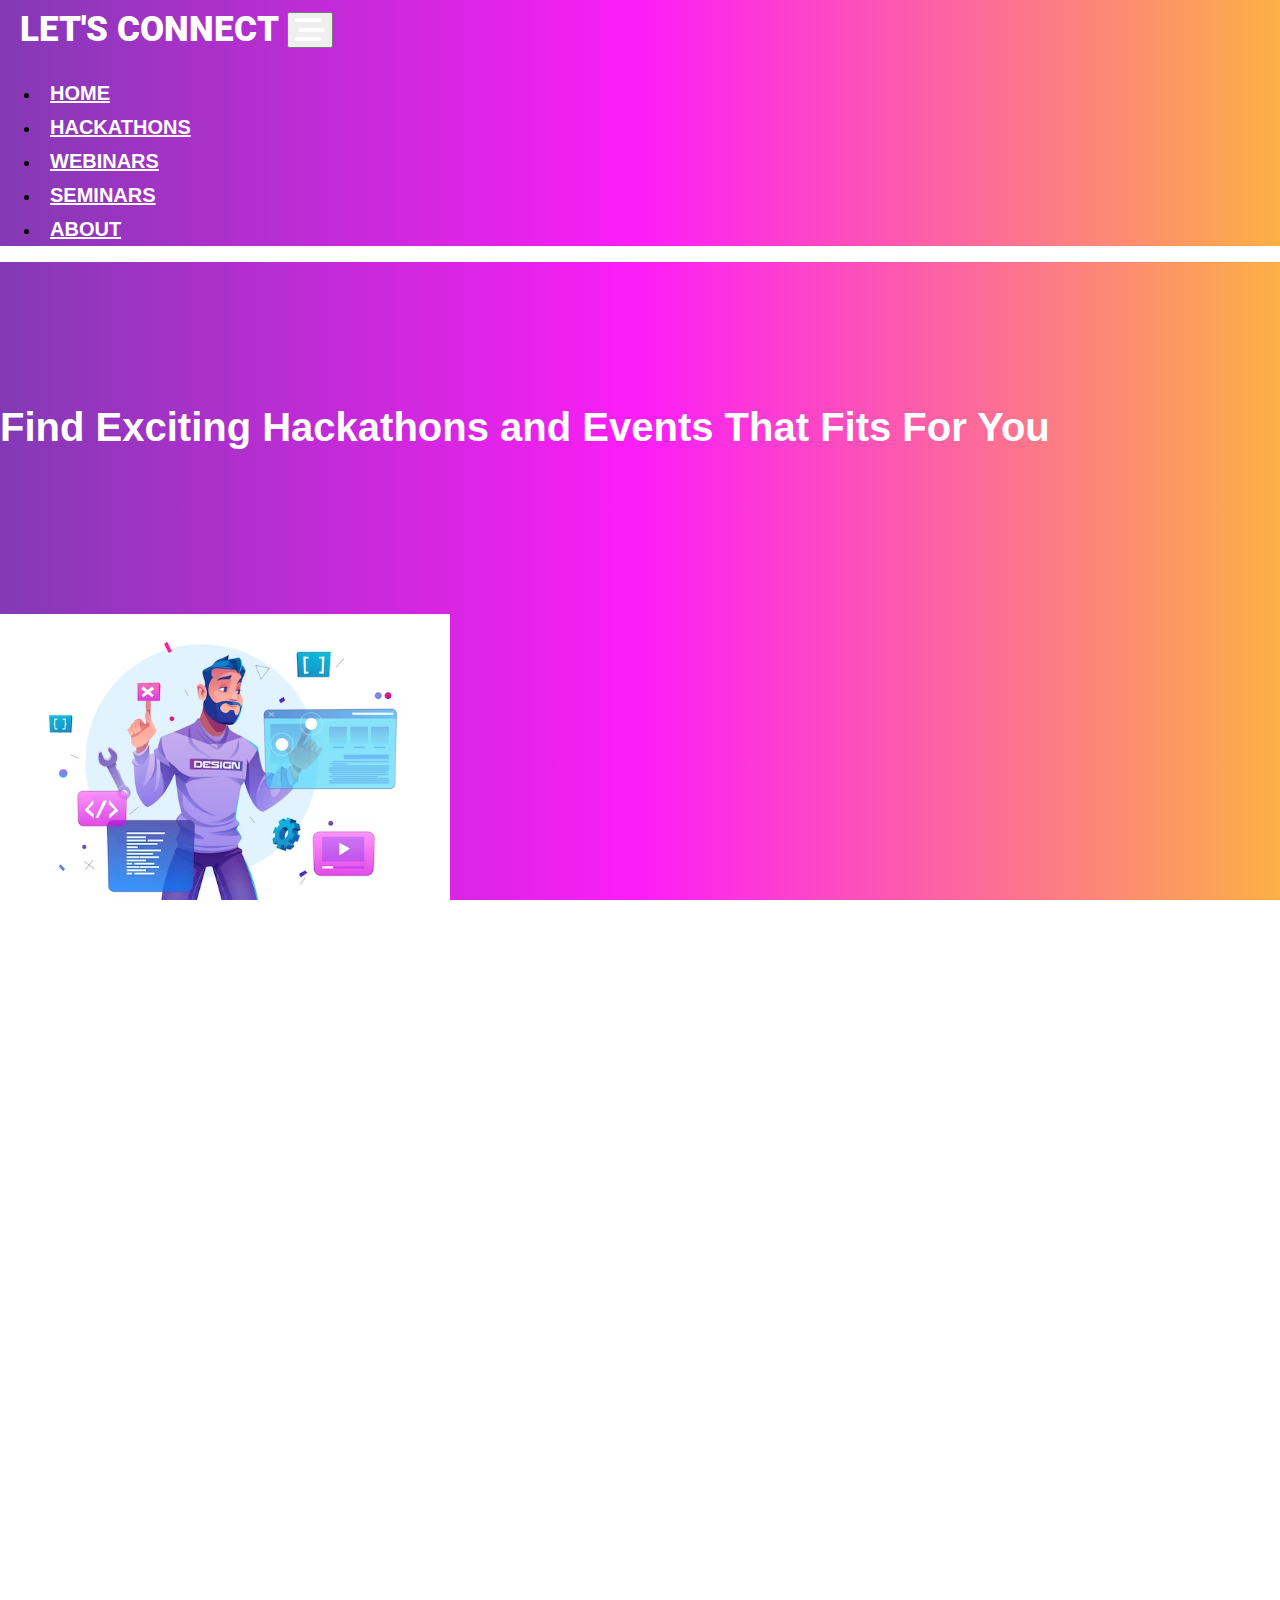
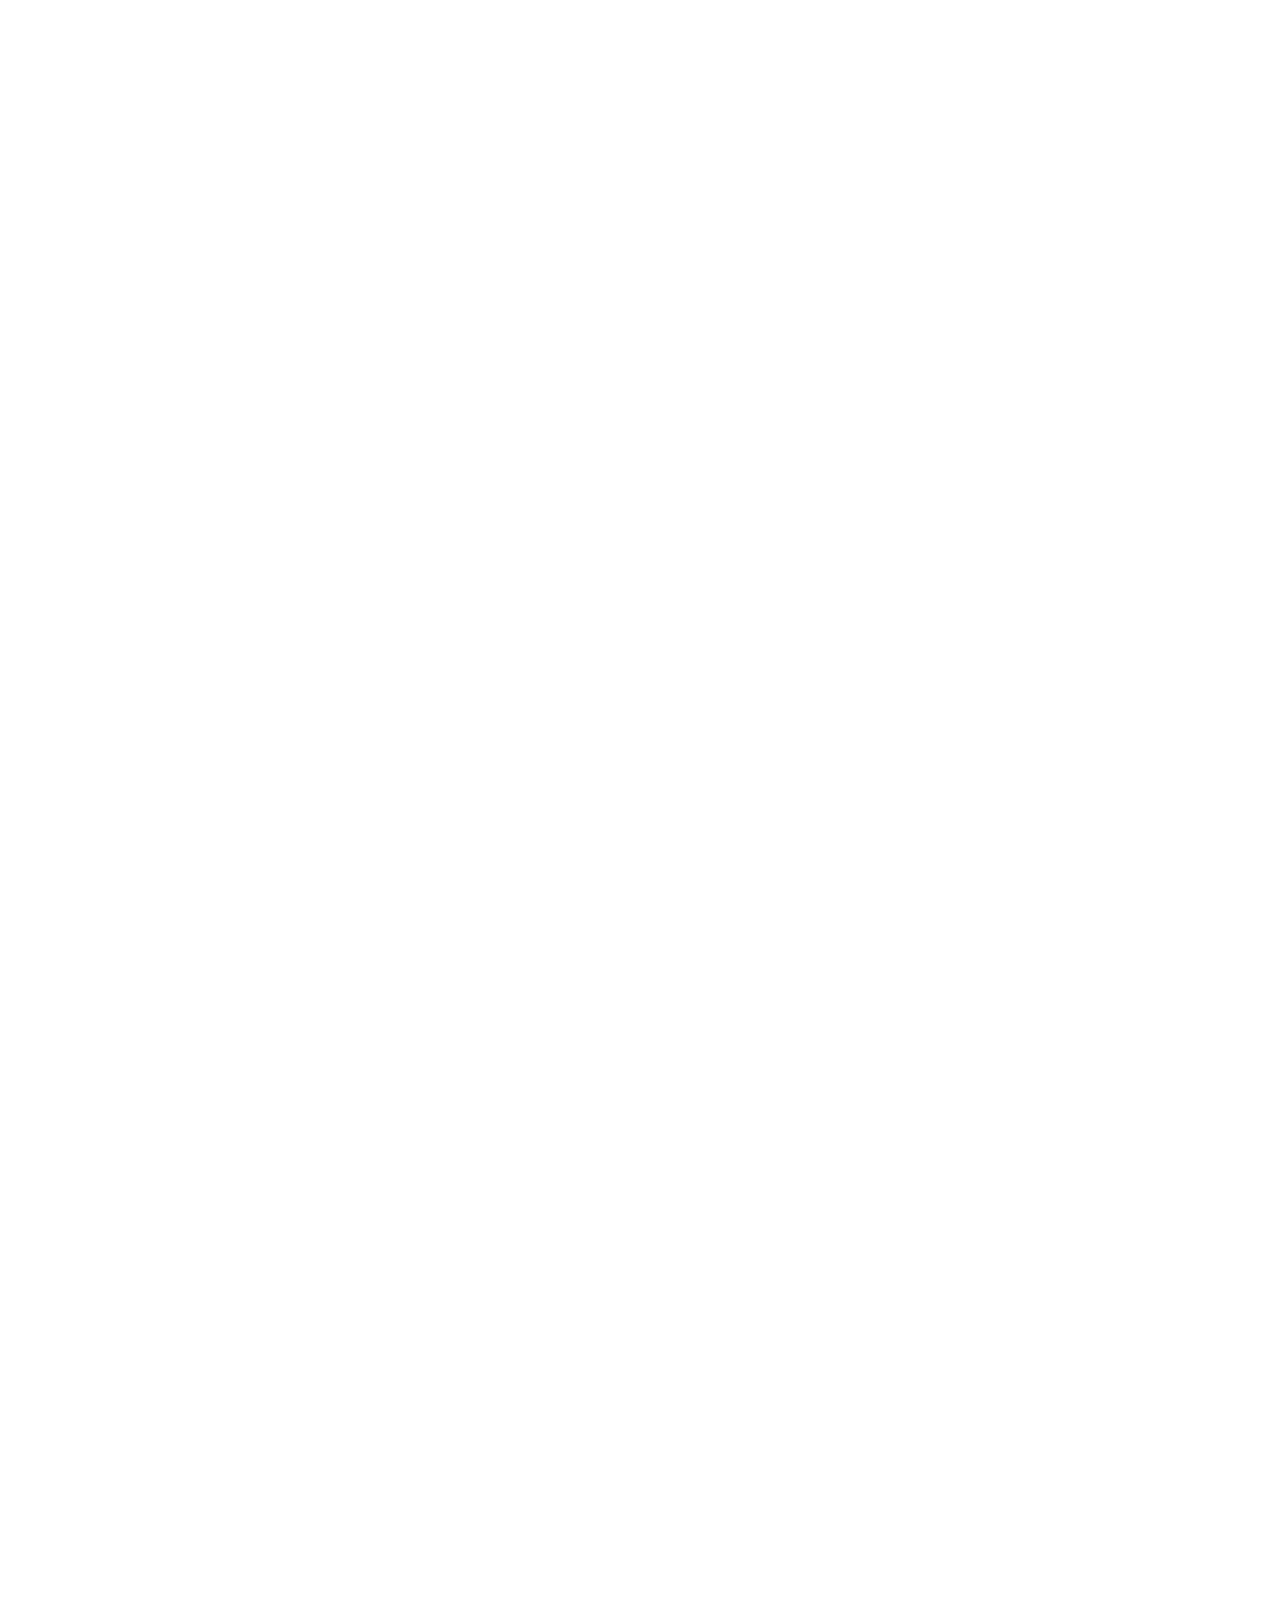
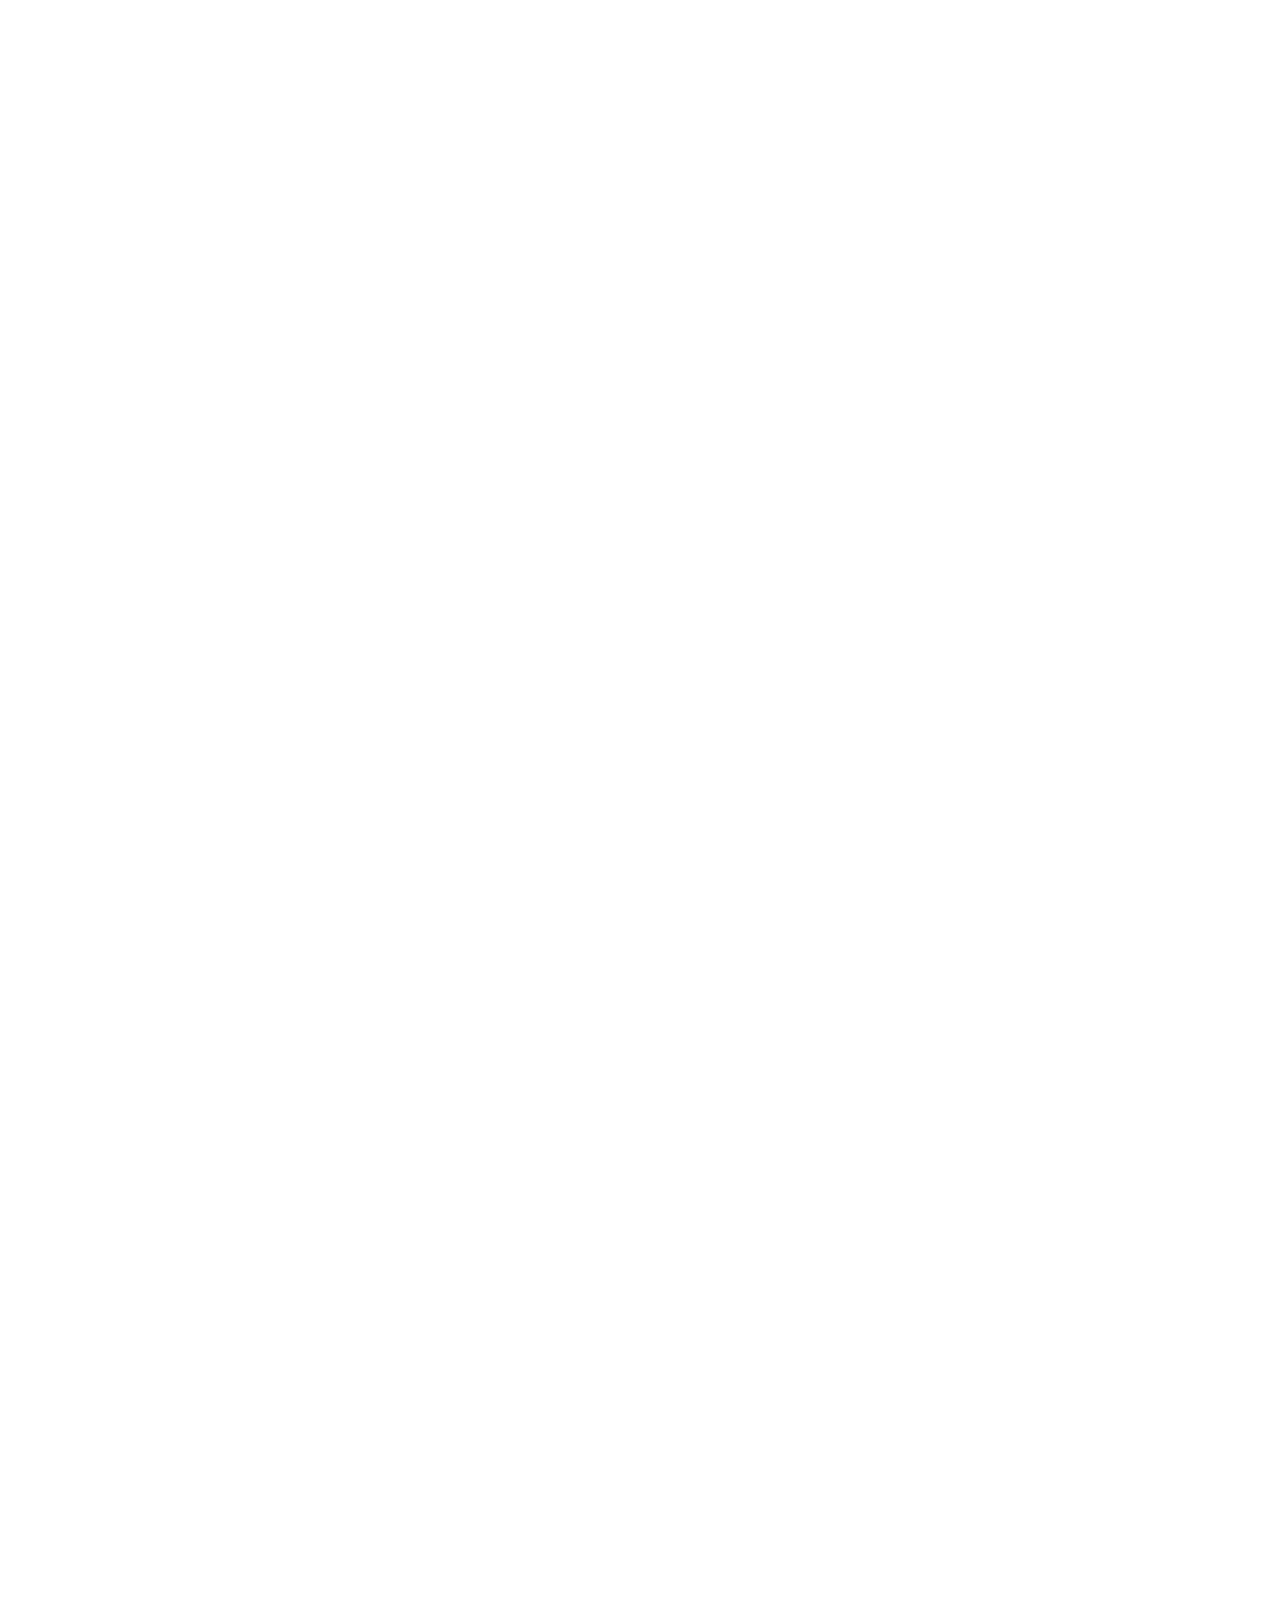
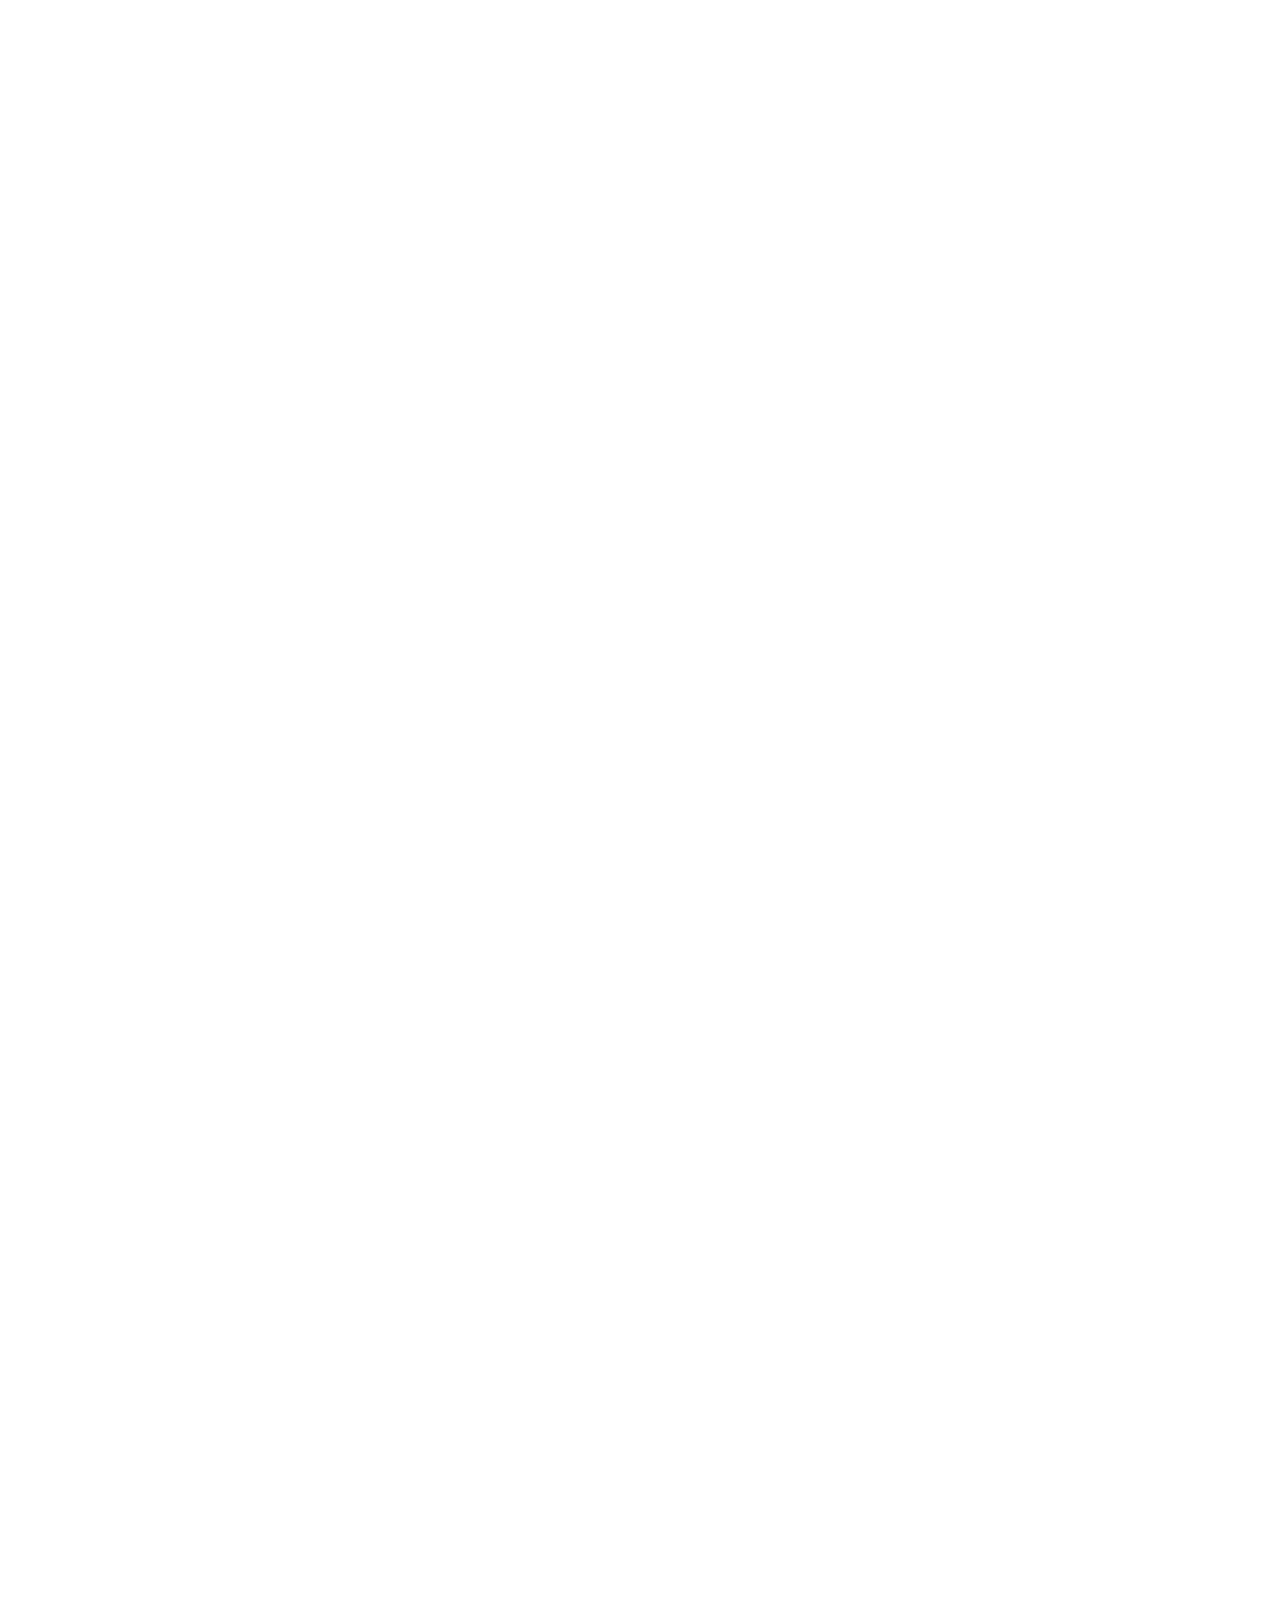
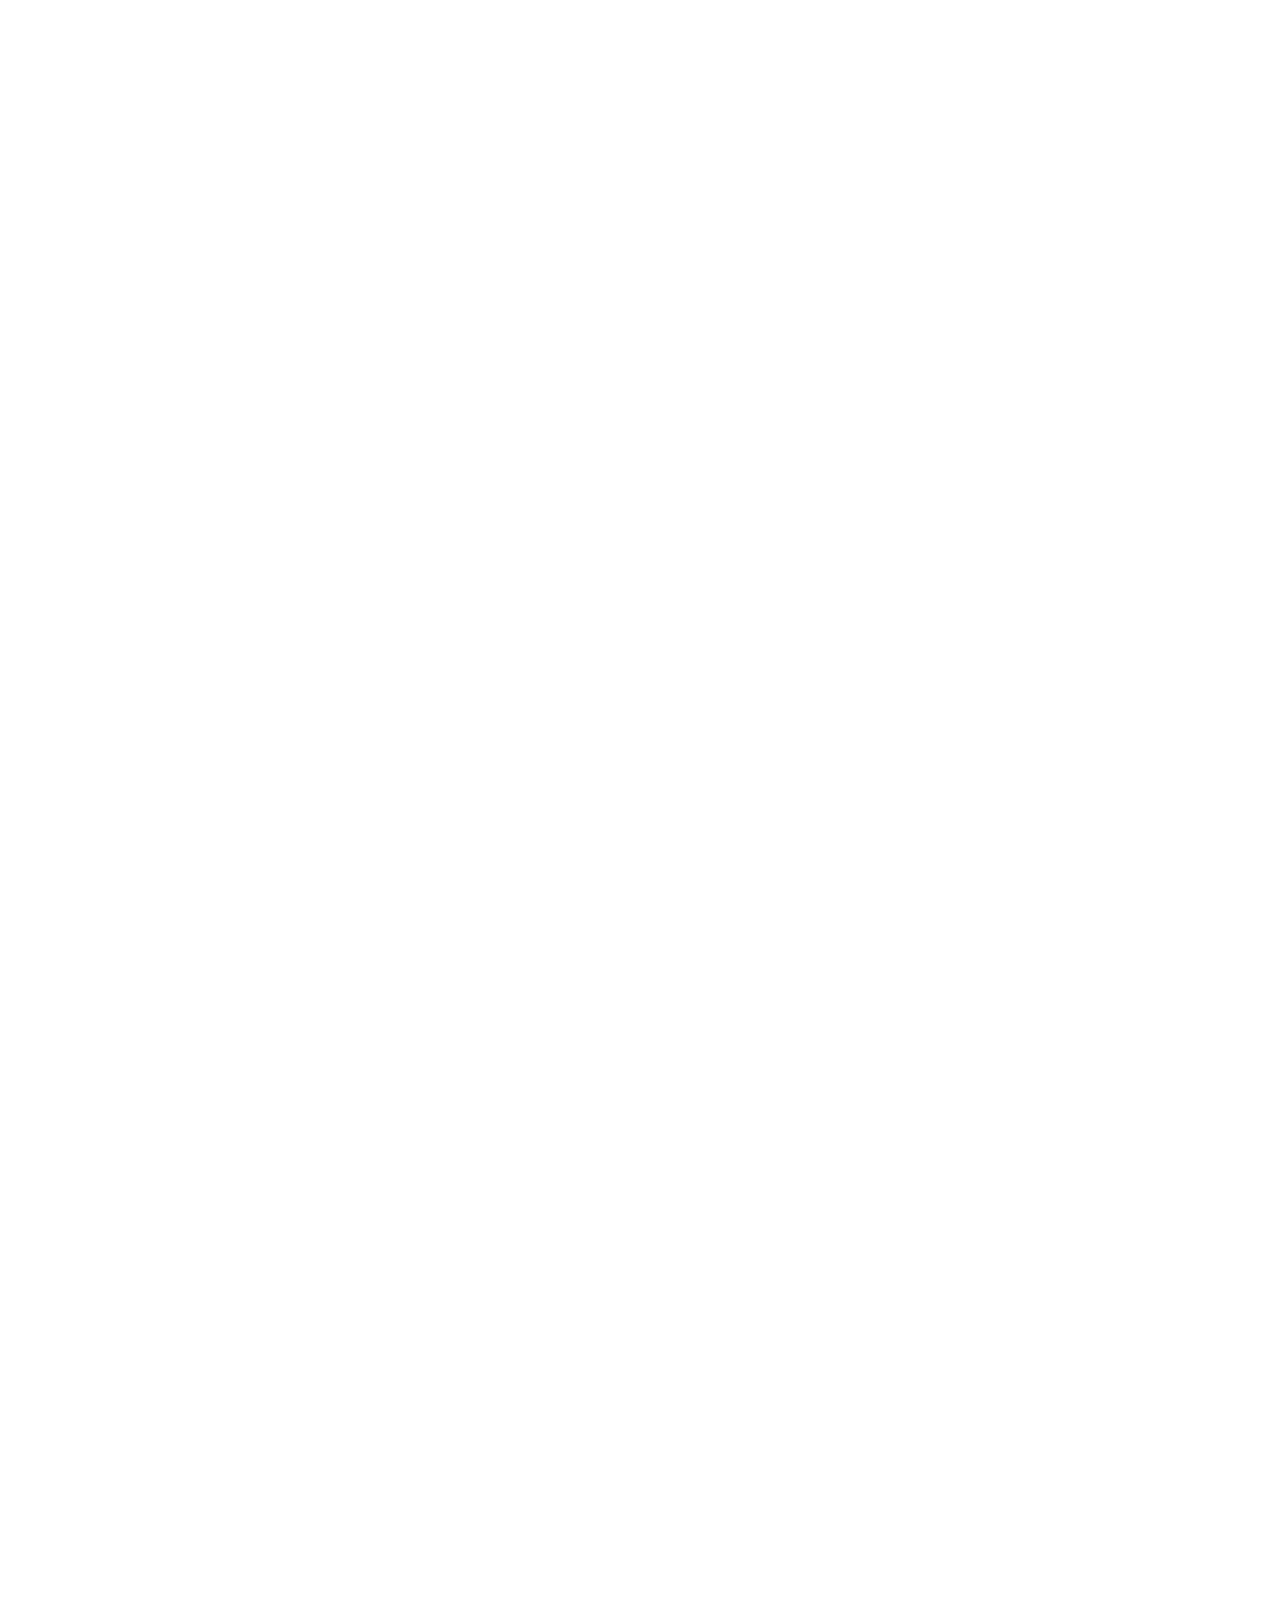
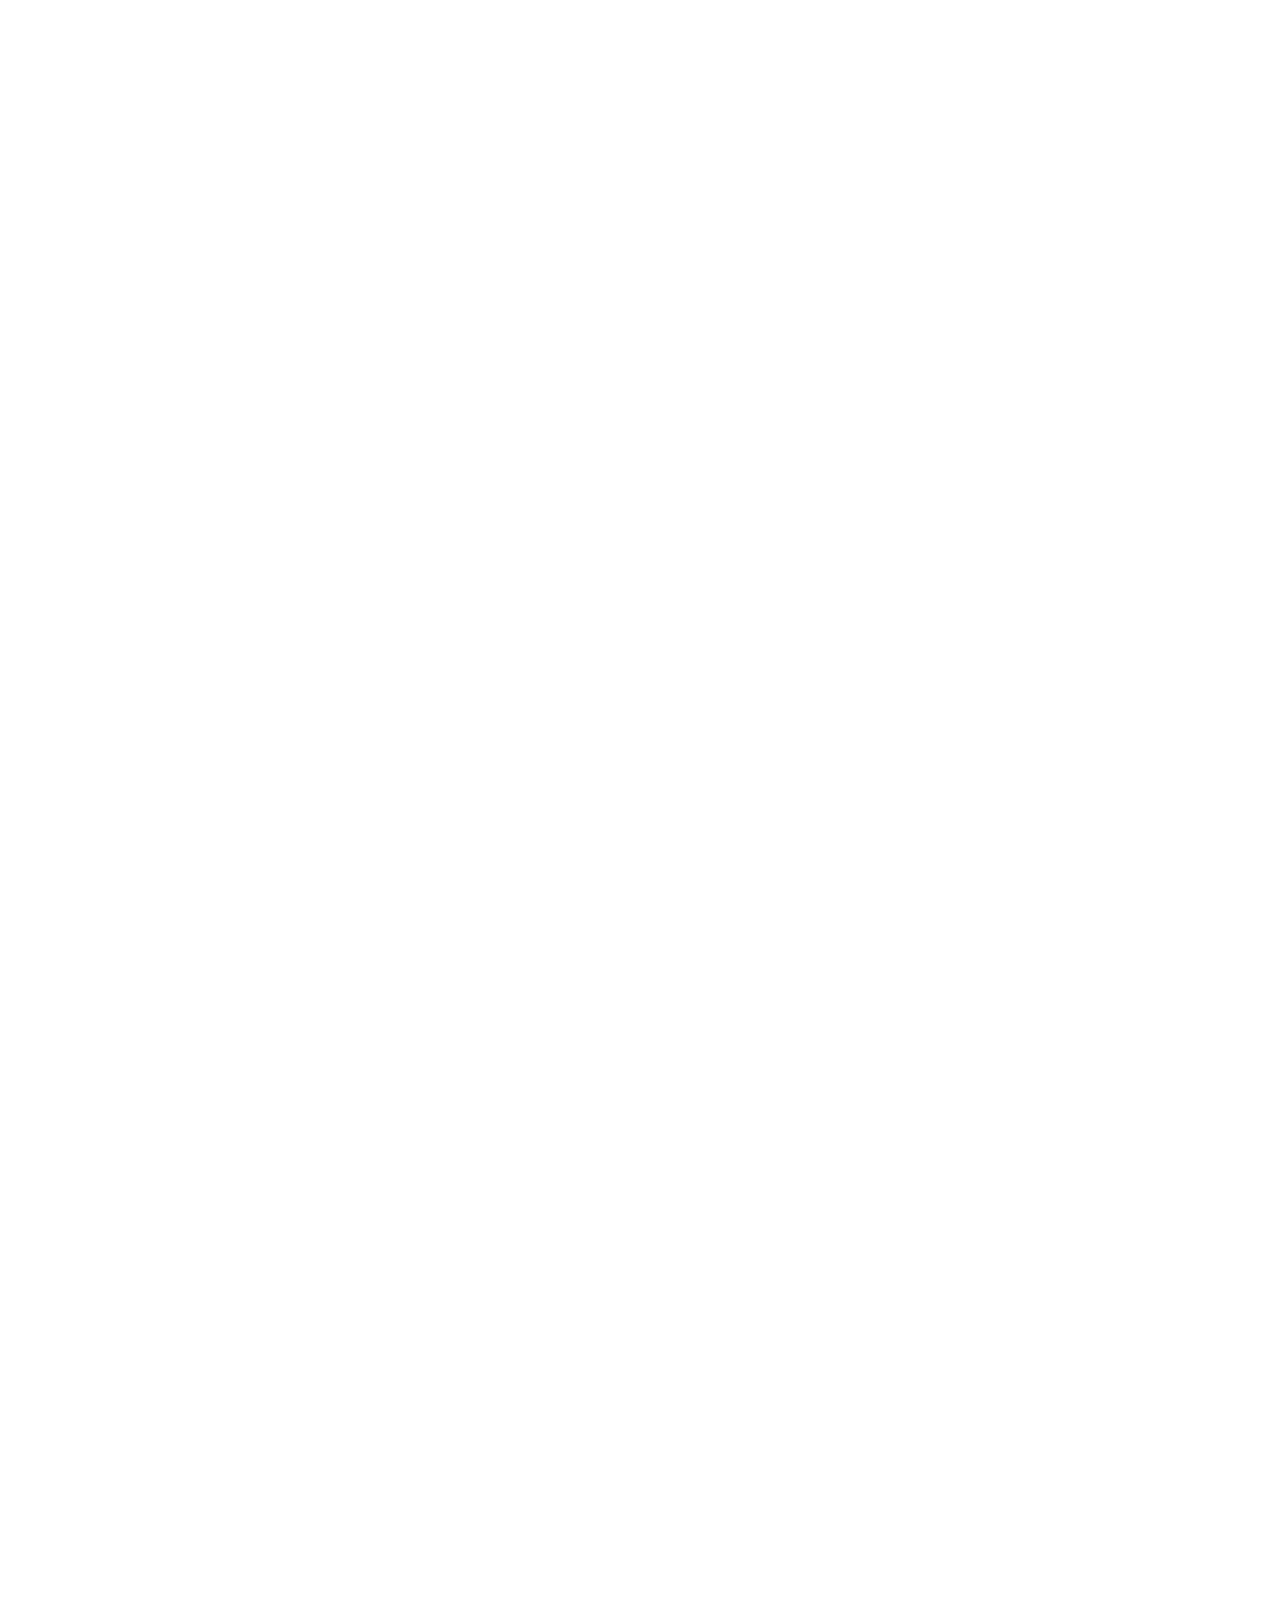
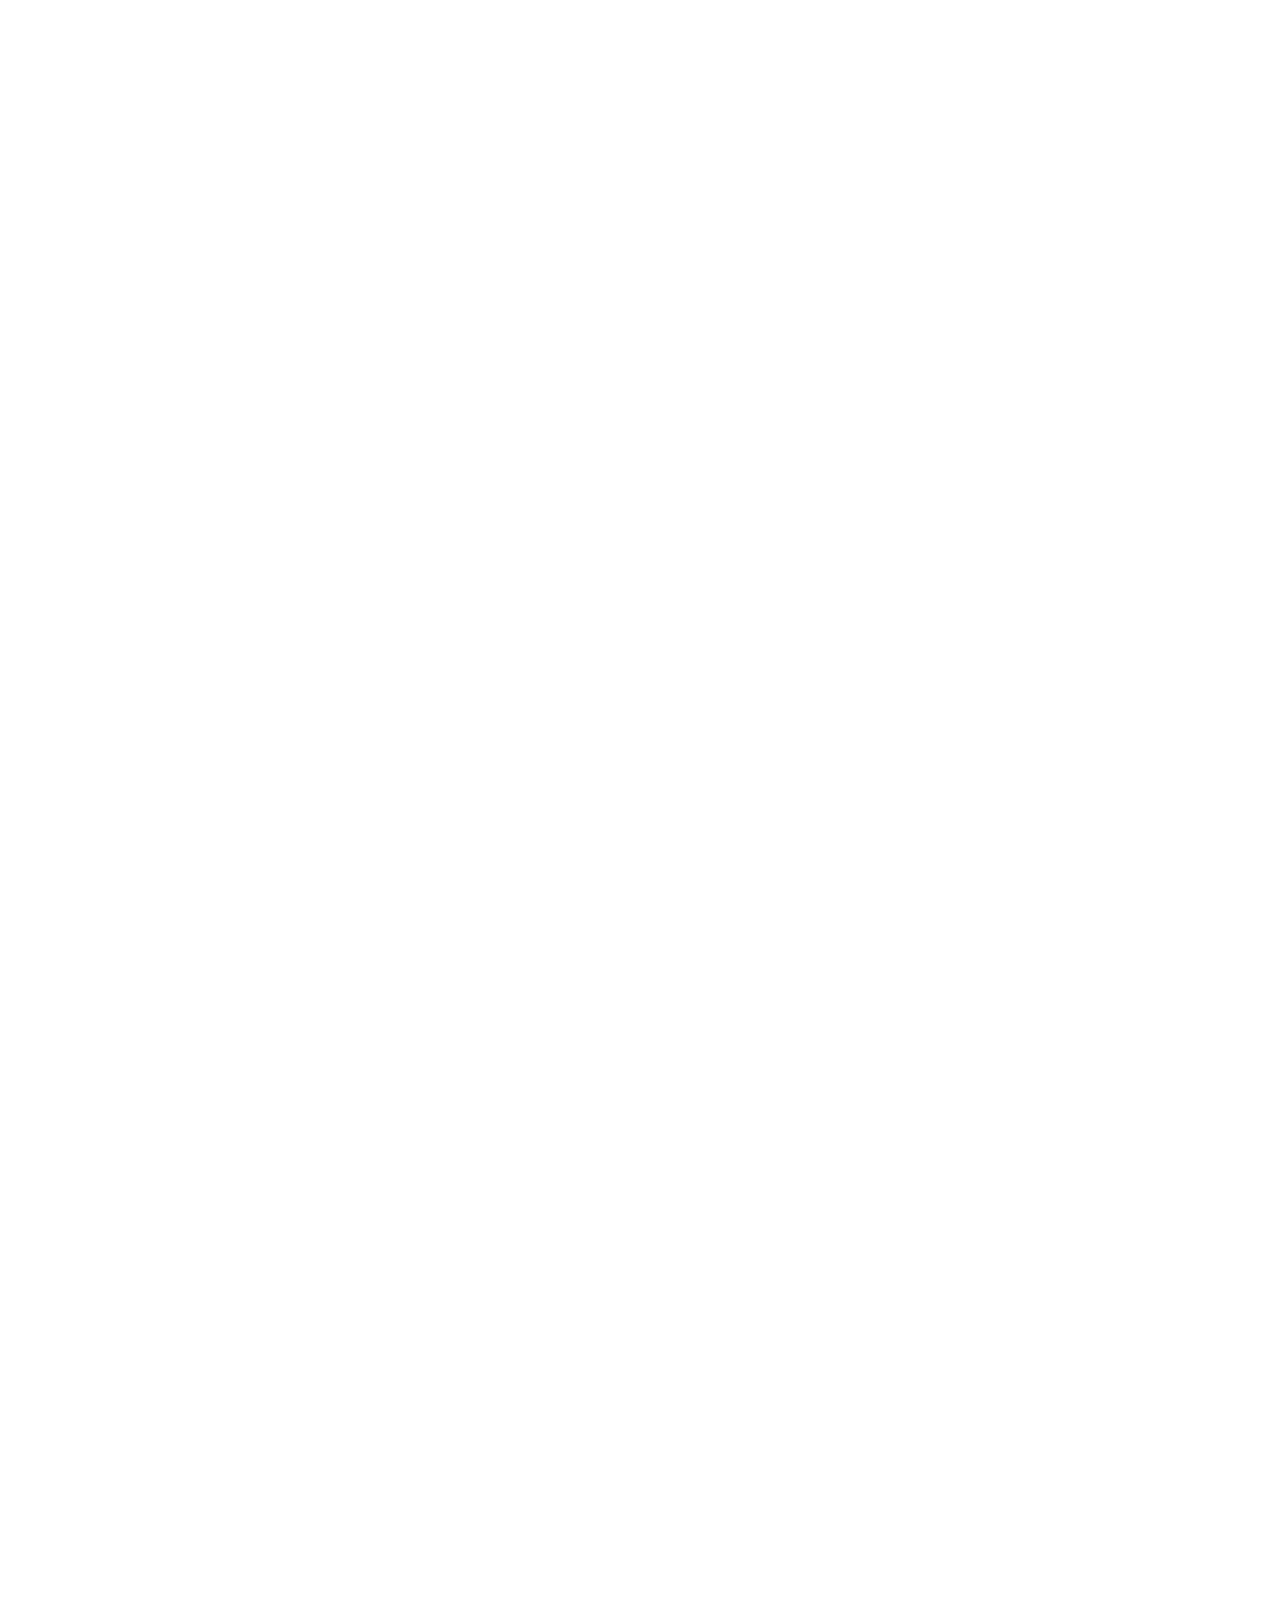
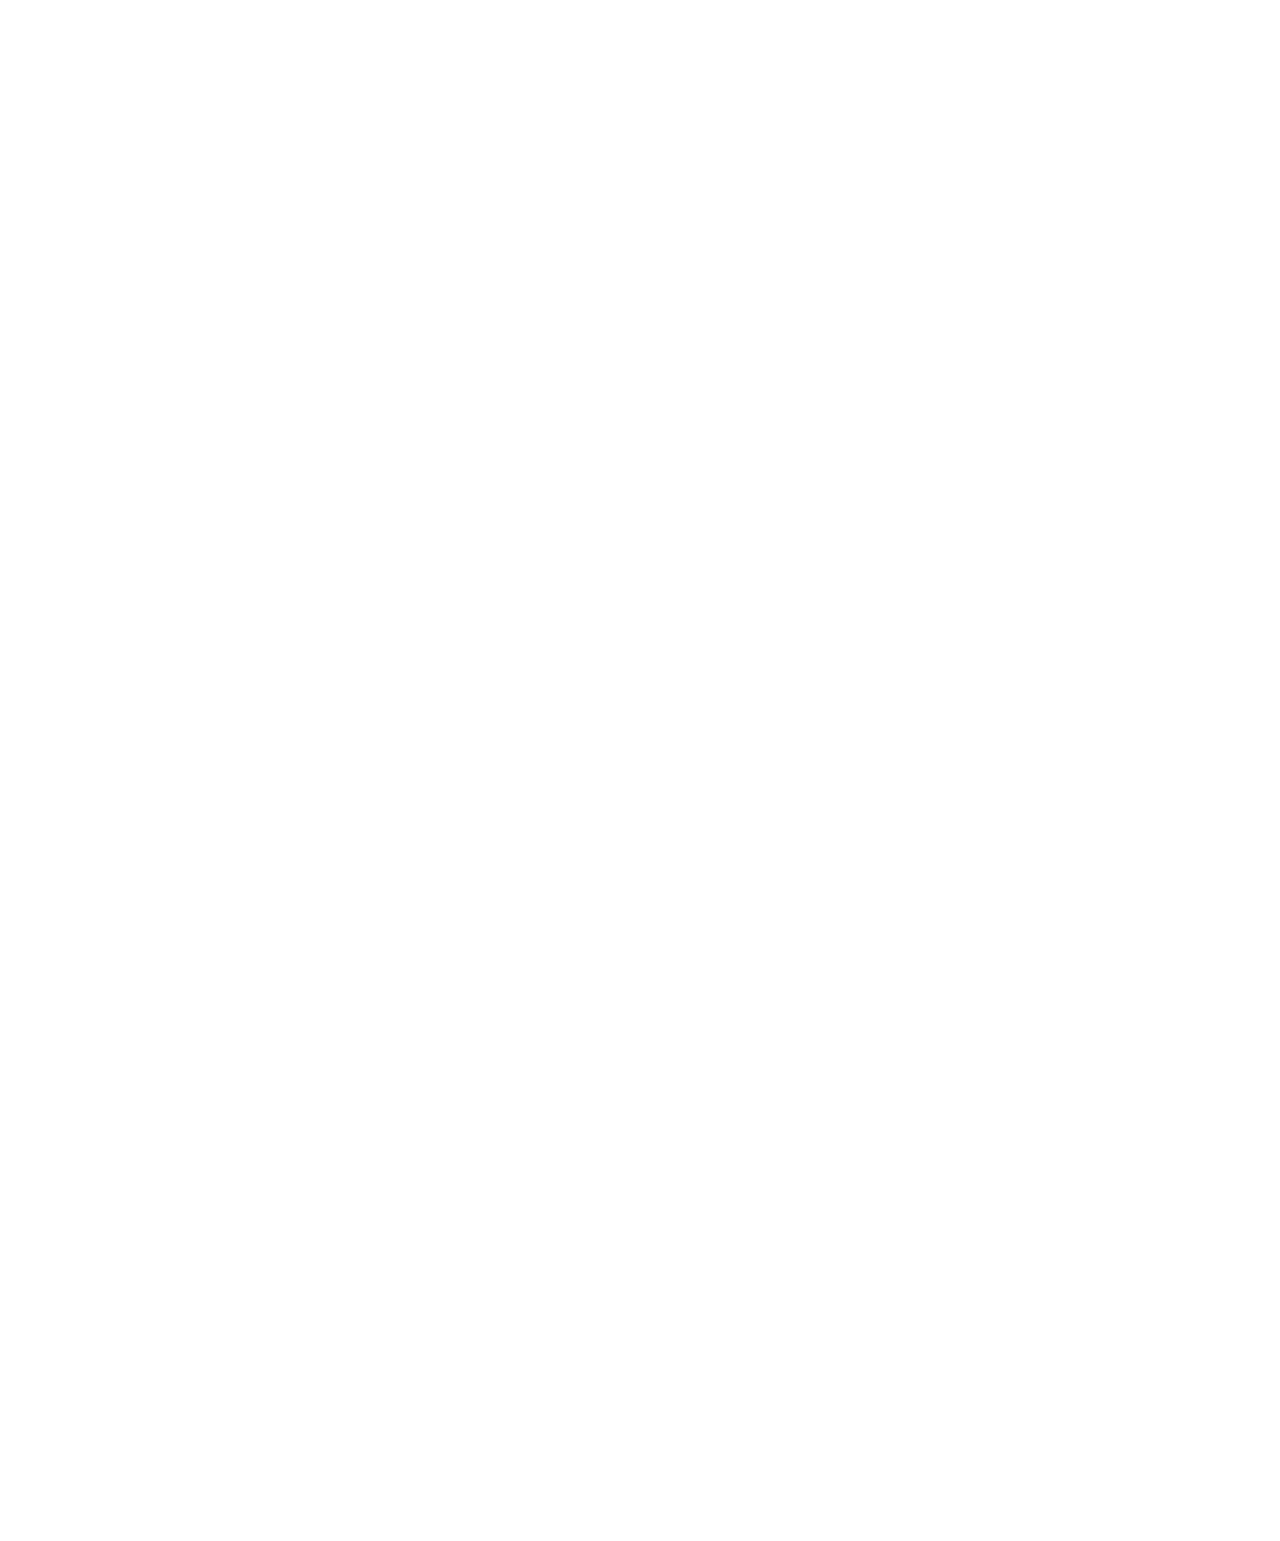
==== commit 2a384a58: "Update index.html" ====
--- a/index.html
+++ b/index.html
@@ -52,7 +52,7 @@
               </li>
 
               <li class="nav-item">
-                <a class="nav-link" href="index 5.html" target="_blank">CONFERENCES</a>
+                <a class="nav-link" href="index 5.html" target="_blank">SEMINARS</a>
               </li>
 
               <li class="nav-item">
@@ -394,4 +394,4 @@
 ></iframe>
 
   </body>
-</html>+</html>
